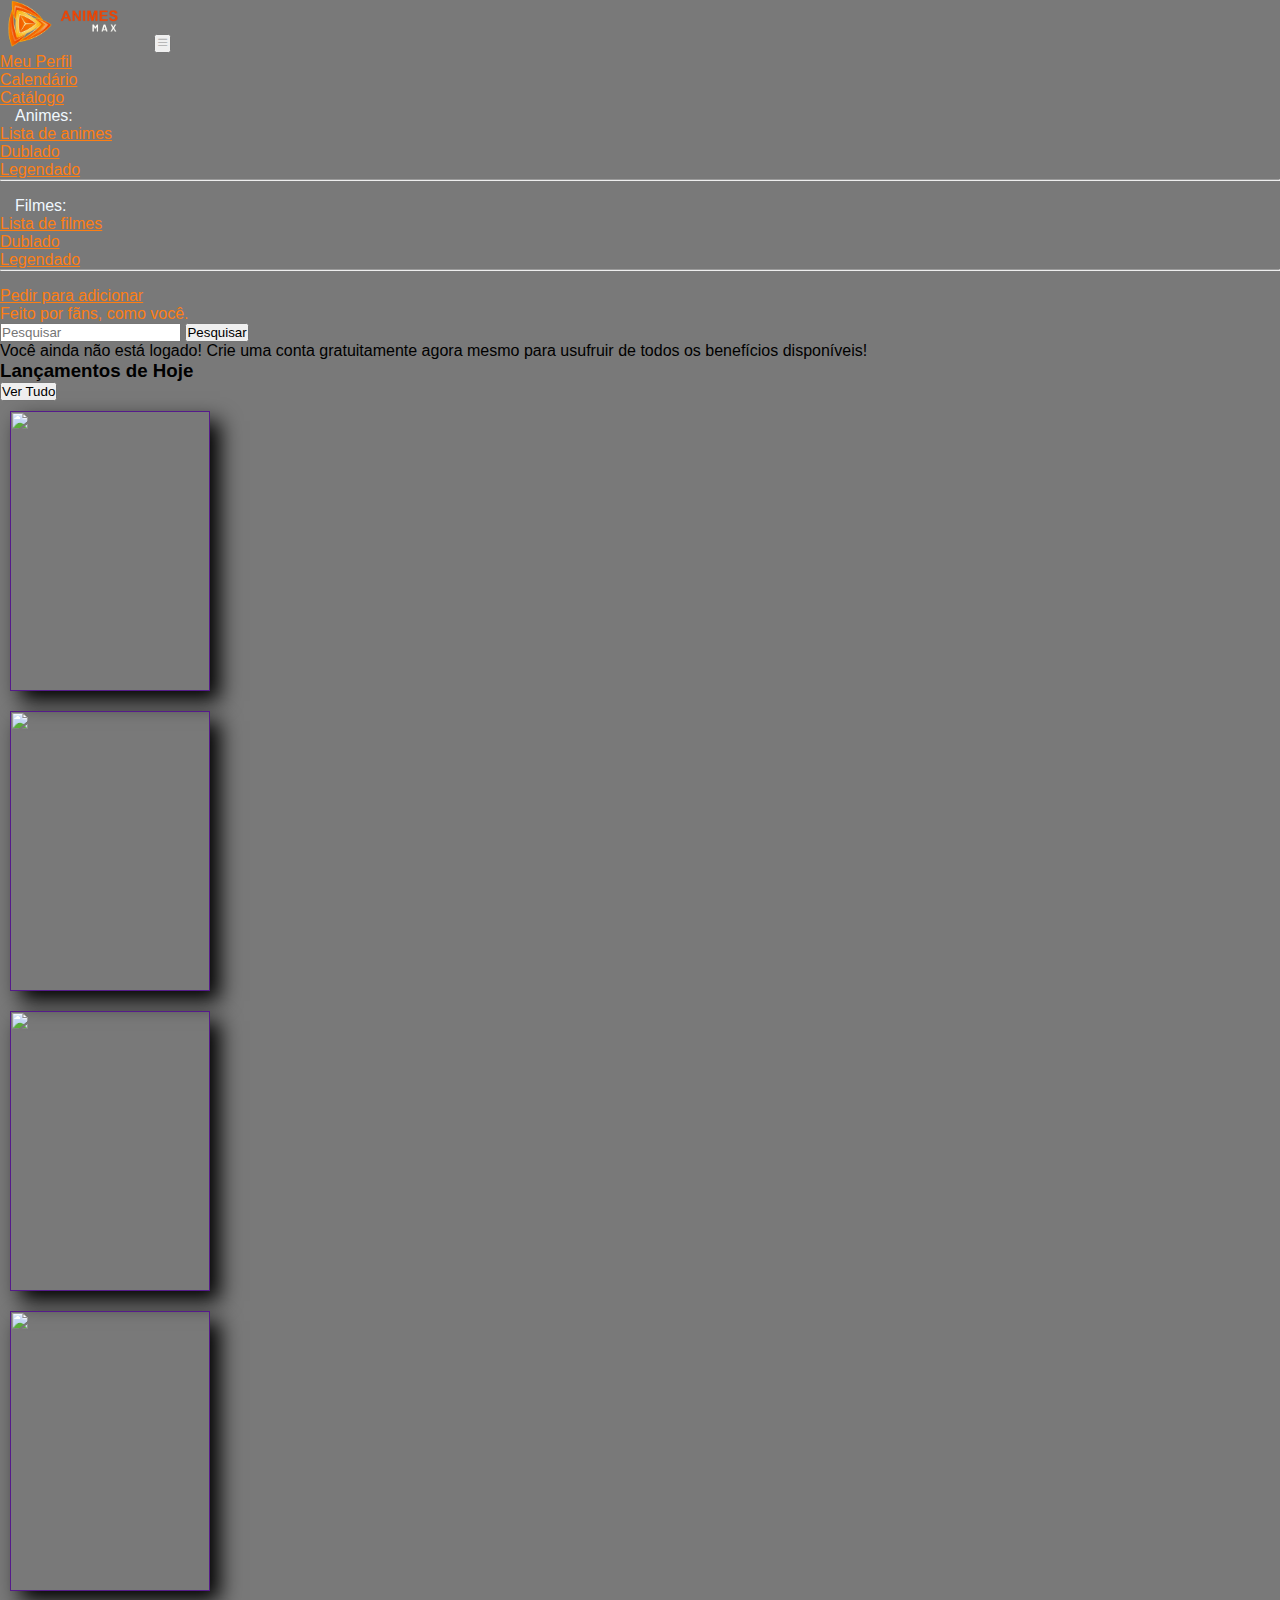
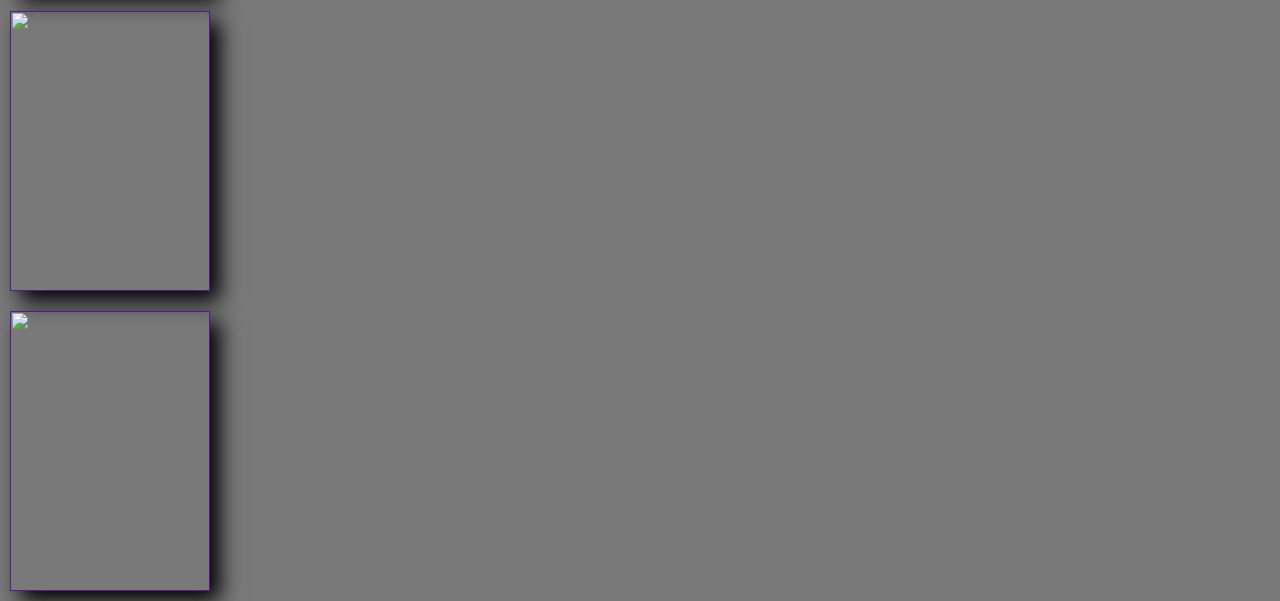
==== index.html @ 92d19a7f "Testando integração e corrigindo alguns erros ortográficos" ====
<!DOCTYPE html>
<html lang="pt-br">
  <head>
    <!-- Required meta tags -->
    <meta charset="utf-8" />
    <meta
      name="viewport"
      content="width=device-width, initial-scale=1, shrink-to-fit=no"
    />
    <!-- Bootstrap CSS -->
    <link
      href="https://cdn.jsdelivr.net/npm/bootstrap@5.1.3/dist/css/bootstrap.min.css"
      rel="stylesheet"
      integrity="sha384-1BmE4kWBq78iYhFldvKuhfTAU6auU8tT94WrHftjDbrCEXSU1oBoqyl2QvZ6jIW3"
      crossorigin="anonymous"
    />
    <!-- Bootstrap ICONS -->
    <link
      rel="stylesheet"
      href="https://cdn.jsdelivr.net/npm/bootstrap-icons@1.11.3/font/bootstrap-icons.min.css"
    />

    <!-- STYLE CSS -->
    <link rel="stylesheet" href="css/style.css" />
    <title>AnimesMax</title>
  </head>
  <body>
    <!-- START HEADER -->
    <header>
      <!-- START NAV -->
      <nav class="navbar navbar-expand-lg bg-body-tertiary bg-dark">
        <div class="container-fluid">
          <a class="navbar-brand" href="index.html"
            ><img style="width: 150px" src="img/logo.png" alt=""
          /></a>
          <button
            class="navbar-toggler"
            type="button"
            data-bs-toggle="collapse"
            data-bs-target="#navbarSupportedContent"
            aria-controls="navbarSupportedContent"
            aria-expanded="false"
            aria-label="Toggle navigation"
          >
            <span class="navbar-toggler-icon">
              <div class="icon"><i class="bi bi-list"></i></div
            ></span>
          </button>
          <div class="collapse navbar-collapse" id="navbarSupportedContent">
            <ul class="navbar-nav me-auto mb-2 mb-lg-0">
              <li class="nav-item">
                <a class="nav-link" aria-current="page" href="#">Meu Perfil</a>
              </li>
              <li class="nav-item">
                <a class="nav-link" href="#">Calendário</a>
              </li>
              <li class="nav-item dropdown">
                <a
                  class="nav-link dropdown-toggle"
                  href="#"
                  role="button"
                  data-bs-toggle="dropdown"
                  aria-expanded="false"
                >
                  Catálogo
                </a>
                <ul class="dropdown-menu bg-dark">
                  <p class="dropdowtxt">Animes:</p>
                  <li><a class="dropdown-item" href="#">Lista de animes</a></li>
                  <li><a class="dropdown-item" href="#">Dublado</a></li>
                  <li><a class="dropdown-item" href="#">Legendado</a></li>
                  <li><hr class="dropdown-divider" /></li>
                  <p class="dropdowtxt">Filmes:</p>
                  <li><a class="dropdown-item" href="#">Lista de filmes</a></li>
                  <li><a class="dropdown-item" href="#">Dublado</a></li>
                  <li><a class="dropdown-item" href="#">Legendado</a></li>
                  <li><hr class="dropdown-divider" /></li>
                  <li>
                    <a class="dropdown-item" href="#">Pedir para adicionar</a>
                  </li>
                </ul>
              </li>
              <li class="nav-item">
                <a class="nav-link disabled" aria-disabled="true"
                  >Feito por fãns, como você.</a
                >
              </li>
            </ul>
            <form class="d-flex" role="search">
              <input
                class="form-control me-2"
                type="search"
                placeholder="Pesquisar"
                aria-label="Search"
              />
              <button class="btn btn-outline-danger" type="submit">
                Pesquisar
              </button>
            </form>
          </div>
        </div>
      </nav>
      <!-- END NAV -->
    </header>
    <!-- END HEADER -->
    <!-- ALERT OR AD AREA -->
    <div class="alert alert-danger" role="alert">
      Você ainda não está logado! Crie uma conta gratuitamente agora mesmo para
      usufruir de todos os benefícios disponíveis!
    </div>
    <!-- START CONTAINER -->
    <div class="container">
      <h3>Lançamentos de Hoje</h3>

      <button type="button" class="btn btn-warning">Ver Tudo</button>

      <!-- START LANÇAMENTOS DE HOJE -->
      <div class="row">
        <!-- ANIME 1 -->
        <div class="col">
          <a href="">
            <img class="imagem" src="img/Solo_Leveling.jpg" alt="" />
          </a>
        </div>
        <!-- ANIME 2 -->
        <div class="col">
          <a href="">
            <img class="imagem" src="img/Solo_Leveling.jpg" alt="" />
          </a>
        </div>
        <!-- ANIME 3 -->
        <div class="col">
          <a href="">
            <img class="imagem" src="img/Solo_Leveling.jpg" alt="" />
          </a>
        </div>
        <!-- ANIME 4 -->
        <div class="col">
          <a href="">
            <img class="imagem" src="img/Solo_Leveling.jpg" alt="" />
          </a>
        </div>
        <!-- ANIME 5 -->
        <div class="col">
          <a href="">
            <img class="imagem" src="img/Solo_Leveling.jpg" alt="" />
          </a>
        </div>
        <!-- ANIME 6 -->
        <div class="col">
          <a href="">
            <img class="imagem" src="img/Solo_Leveling.jpg" alt="" />
          </a>
        </div>
      </div>
      <!-- END LANÇAMENTOS DE HOJE -->
    </div>
    <!-- END CONTAINER -->
    <!-------- BOOTSTRAP JS --------->
    <script
      src="https://cdn.jsdelivr.net/npm/bootstrap@5.1.3/dist/js/bootstrap.bundle.min.js"
      integrity="sha384-ka7Sk0Gln4gmtz2MlQnikT1wXgYsOg+OMhuP+IlRH9sENBO0LRn5q+8nbTov4+1p"
      crossorigin="anonymous"
    ></script>
    <footer></footer>
  </body>
</html>
---- css/style.css ----
/* GENERAL STYLE */

* {
    padding: 0;
    margin: 0;
  }
  
  /* BODY STYLES */
  body {
    font-family: "Poppins", sans-serif;
    background-color: rgb(121, 121, 121);
  }
  
  /* NAVBAR */
  #logo {
    margin-left: 50px;
    padding: 0px;
  }
  
  #logo h1 {
    float: left;
  }
  
  #logo a {
    border: 1px solid red;
    display: block;
    width: 150px;
    height: 150px;
  }
  
  .dropdown-item {
    color: #fd7e14;
  }
  
  .dropdowtxt{
  
      margin-left: 15px;
      color: aliceblue;
  }
  
  .nav-link {
    color: #fd7e14;
  }
  .nav-link:hover {
      color: #9b4d0d;
    }
  
  .itemcolor {
    color: #fd7e14;
  }
  
  .navbar i {
    color: rgb(173, 173, 173);
  }
  
  .navbar-brand {
    color: rgb(173, 173, 173);
  }
  
  /* IMAGES STYLE */
  .imagem {
    width: 200px;
    height: 280px;
    box-shadow: 10px 10px 20px rgb(0, 0, 0);
    margin: 10px;
  }
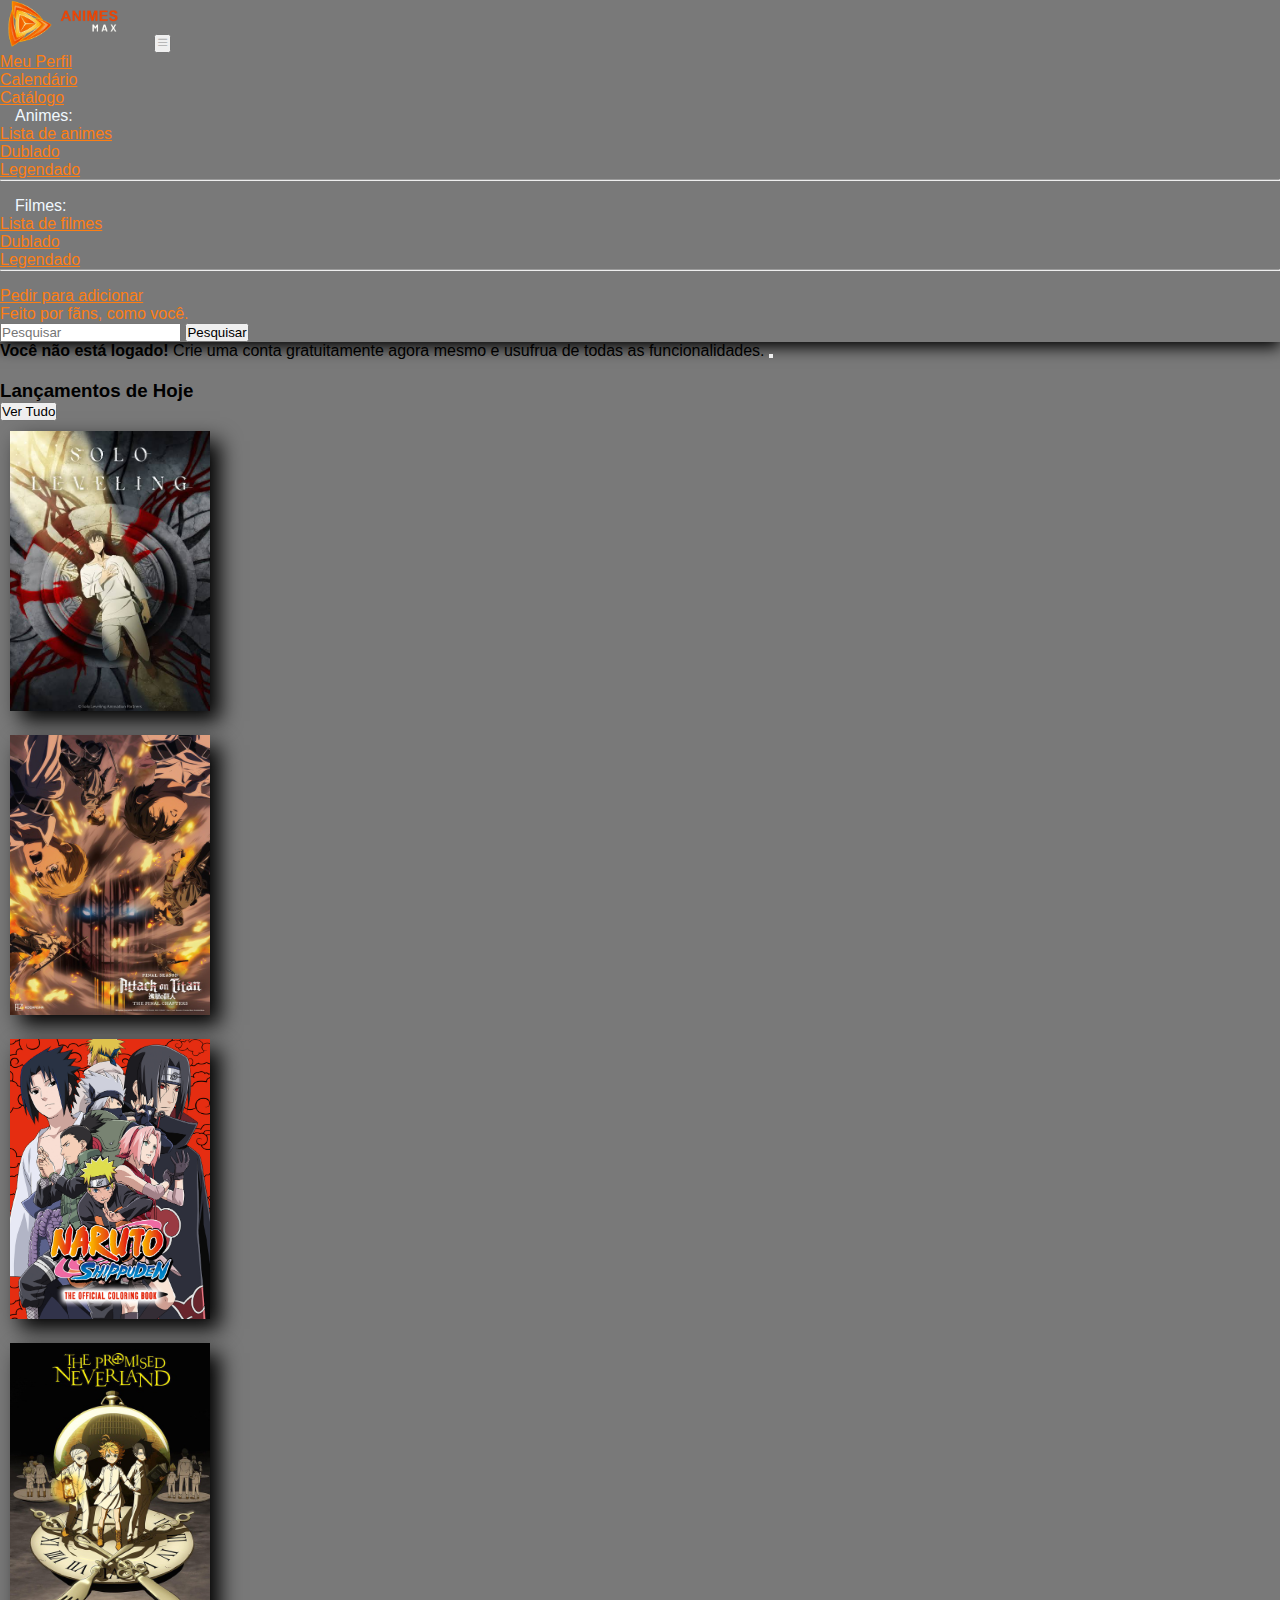
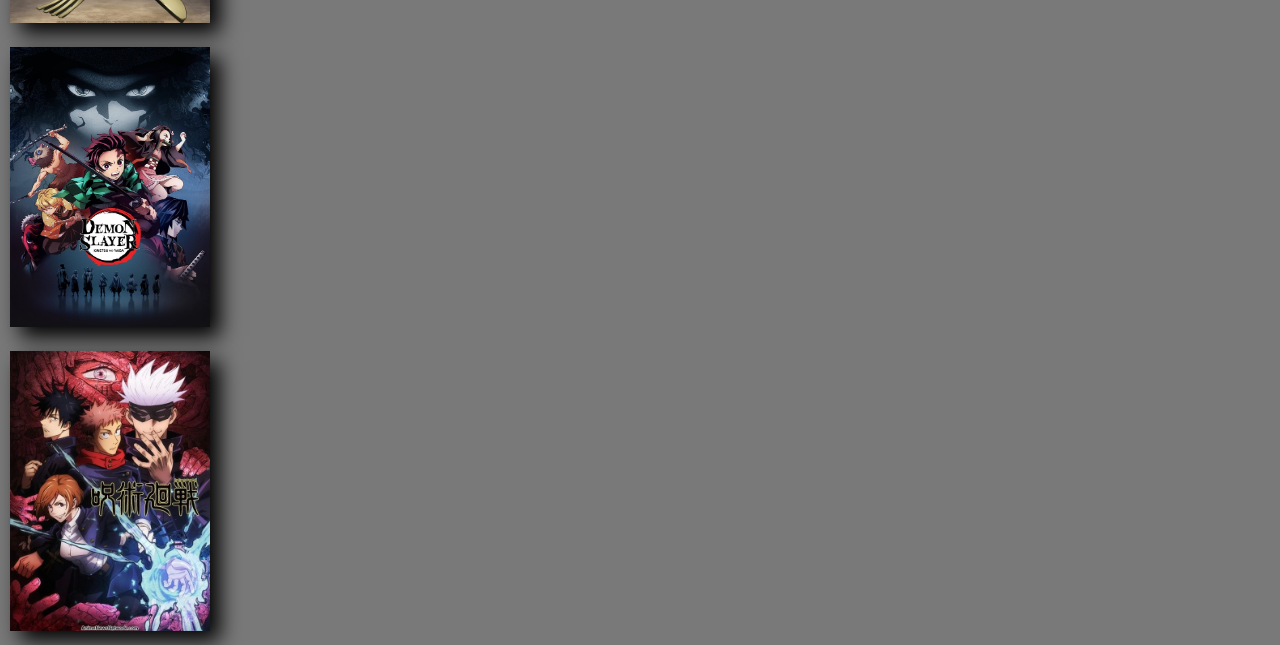
==== commit 97f787be: "adicionado imagens a tela principal e melhorado aviso para logar" ====
--- a/index.html
+++ b/index.html
@@ -104,9 +104,9 @@
     </header>
     <!-- END HEADER -->
     <!-- ALERT OR AD AREA -->
-    <div class="alert alert-danger" role="alert">
-      Você ainda não está logado! Crie uma conta gratuitamente agora mesmo para
-      usufruir de todos os benefícios disponíveis!
+    <div class="alert alert-danger alert-dismissible fade show" role="alert">
+      <strong>Você não está logado!</strong> Crie uma conta gratuitamente agora mesmo e usufrua de todas as funcionalidades.
+      <button type="button" class="btn-close" data-bs-dismiss="alert" aria-label="Close"></button>
     </div>
     <!-- START CONTAINER -->
     <div class="container">
@@ -118,38 +118,37 @@
       <div class="row">
         <!-- ANIME 1 -->
         <div class="col">
-          <a href="">
-            <img class="imagem" src="img/Solo_Leveling.jpg" alt="" />
+            <img class="imagem" src="img/solo_leveling.jpeg" alt="" />
           </a>
         </div>
         <!-- ANIME 2 -->
         <div class="col">
           <a href="">
-            <img class="imagem" src="img/Solo_Leveling.jpg" alt="" />
+            <img class="imagem" src="img/shingeki_s4.jpe" alt="" />
           </a>
         </div>
         <!-- ANIME 3 -->
         <div class="col">
           <a href="">
-            <img class="imagem" src="img/Solo_Leveling.jpg" alt="" />
+            <img class="imagem" src="img/shippuden.jpg" alt="" />
           </a>
         </div>
         <!-- ANIME 4 -->
         <div class="col">
           <a href="">
-            <img class="imagem" src="img/Solo_Leveling.jpg" alt="" />
+            <img class="imagem" src="img/yakusoku.jpe" alt="" />
           </a>
         </div>
         <!-- ANIME 5 -->
         <div class="col">
           <a href="">
-            <img class="imagem" src="img/Solo_Leveling.jpg" alt="" />
+            <img class="imagem" src="img/kimetsu.jpeg" alt="" />
           </a>
         </div>
         <!-- ANIME 6 -->
         <div class="col">
           <a href="">
-            <img class="imagem" src="img/Solo_Leveling.jpg" alt="" />
+            <img class="imagem" src="img/jujutso.jpg" alt="" />
           </a>
         </div>
       </div>
--- a/css/style.css
+++ b/css/style.css
@@ -1,67 +1,75 @@
 /* GENERAL STYLE */
 
 * {
-    padding: 0;
-    margin: 0;
-  }
-  
-  /* BODY STYLES */
-  body {
-    font-family: "Poppins", sans-serif;
-    background-color: rgb(121, 121, 121);
-  }
-  
-  /* NAVBAR */
-  #logo {
-    margin-left: 50px;
-    padding: 0px;
-  }
-  
-  #logo h1 {
-    float: left;
-  }
-  
-  #logo a {
-    border: 1px solid red;
-    display: block;
-    width: 150px;
-    height: 150px;
-  }
-  
-  .dropdown-item {
-    color: #fd7e14;
-  }
-  
-  .dropdowtxt{
-  
-      margin-left: 15px;
-      color: aliceblue;
-  }
-  
-  .nav-link {
-    color: #fd7e14;
-  }
-  .nav-link:hover {
-      color: #9b4d0d;
-    }
-  
-  .itemcolor {
-    color: #fd7e14;
-  }
-  
-  .navbar i {
-    color: rgb(173, 173, 173);
-  }
-  
-  .navbar-brand {
-    color: rgb(173, 173, 173);
-  }
-  
-  /* IMAGES STYLE */
-  .imagem {
-    width: 200px;
-    height: 280px;
-    box-shadow: 10px 10px 20px rgb(0, 0, 0);
-    margin: 10px;
-  }
-  +  padding: 0;
+  margin: 0;
+}
+
+/* BODY STYLES */
+body {
+  font-family: "Poppins", sans-serif;
+  background-color: rgb(121, 121, 121);
+}
+
+/* NAVBAR */
+#logo {
+  margin-left: 50px;
+  padding: 0px;
+}
+
+#logo h1 {
+  float: left;
+}
+
+#logo a {
+  border: 1px solid red;
+  display: block;
+  width: 150px;
+  height: 150px;
+}
+
+.dropdown-item {
+  color: #fd7e14;
+}
+
+.dropdowtxt {
+  margin-left: 15px;
+  color: aliceblue;
+}
+
+.navbar {
+  box-shadow: 0px 5px 15px #000;
+}
+
+.nav-link {
+  color: #fd7e14;
+}
+.nav-link:hover {
+  color: #9b4d0d;
+}
+
+.itemcolor {
+  color: #fd7e14;
+}
+
+.navbar i {
+  color: rgb(173, 173, 173);
+}
+
+.navbar-brand {
+  color: rgb(173, 173, 173);
+}
+
+/* CONTENT STYLE */
+
+.container h3{
+  margin-top: 20px;
+}
+
+/* IMAGES STYLE */
+.imagem {
+  width: 200px;
+  height: 280px;
+  box-shadow: 10px 10px 20px rgb(0, 0, 0);
+  margin: 10px;
+}
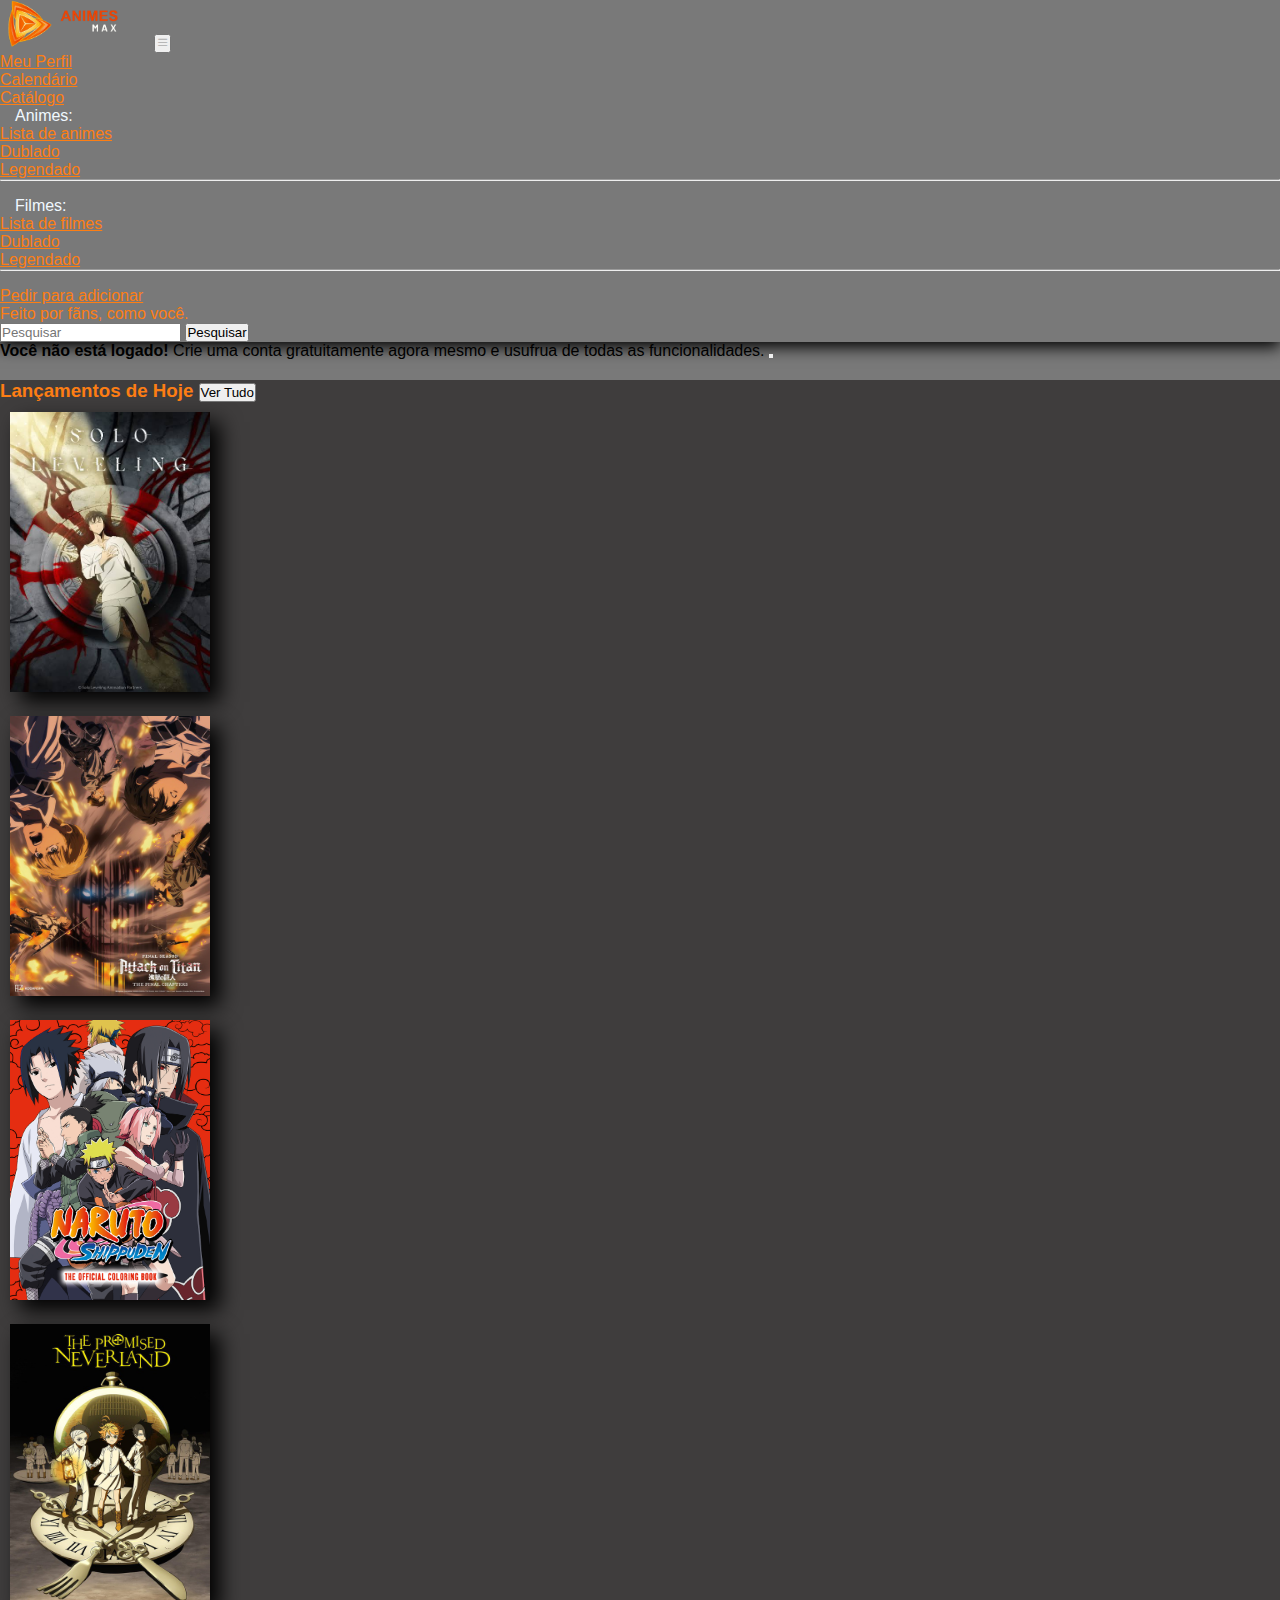
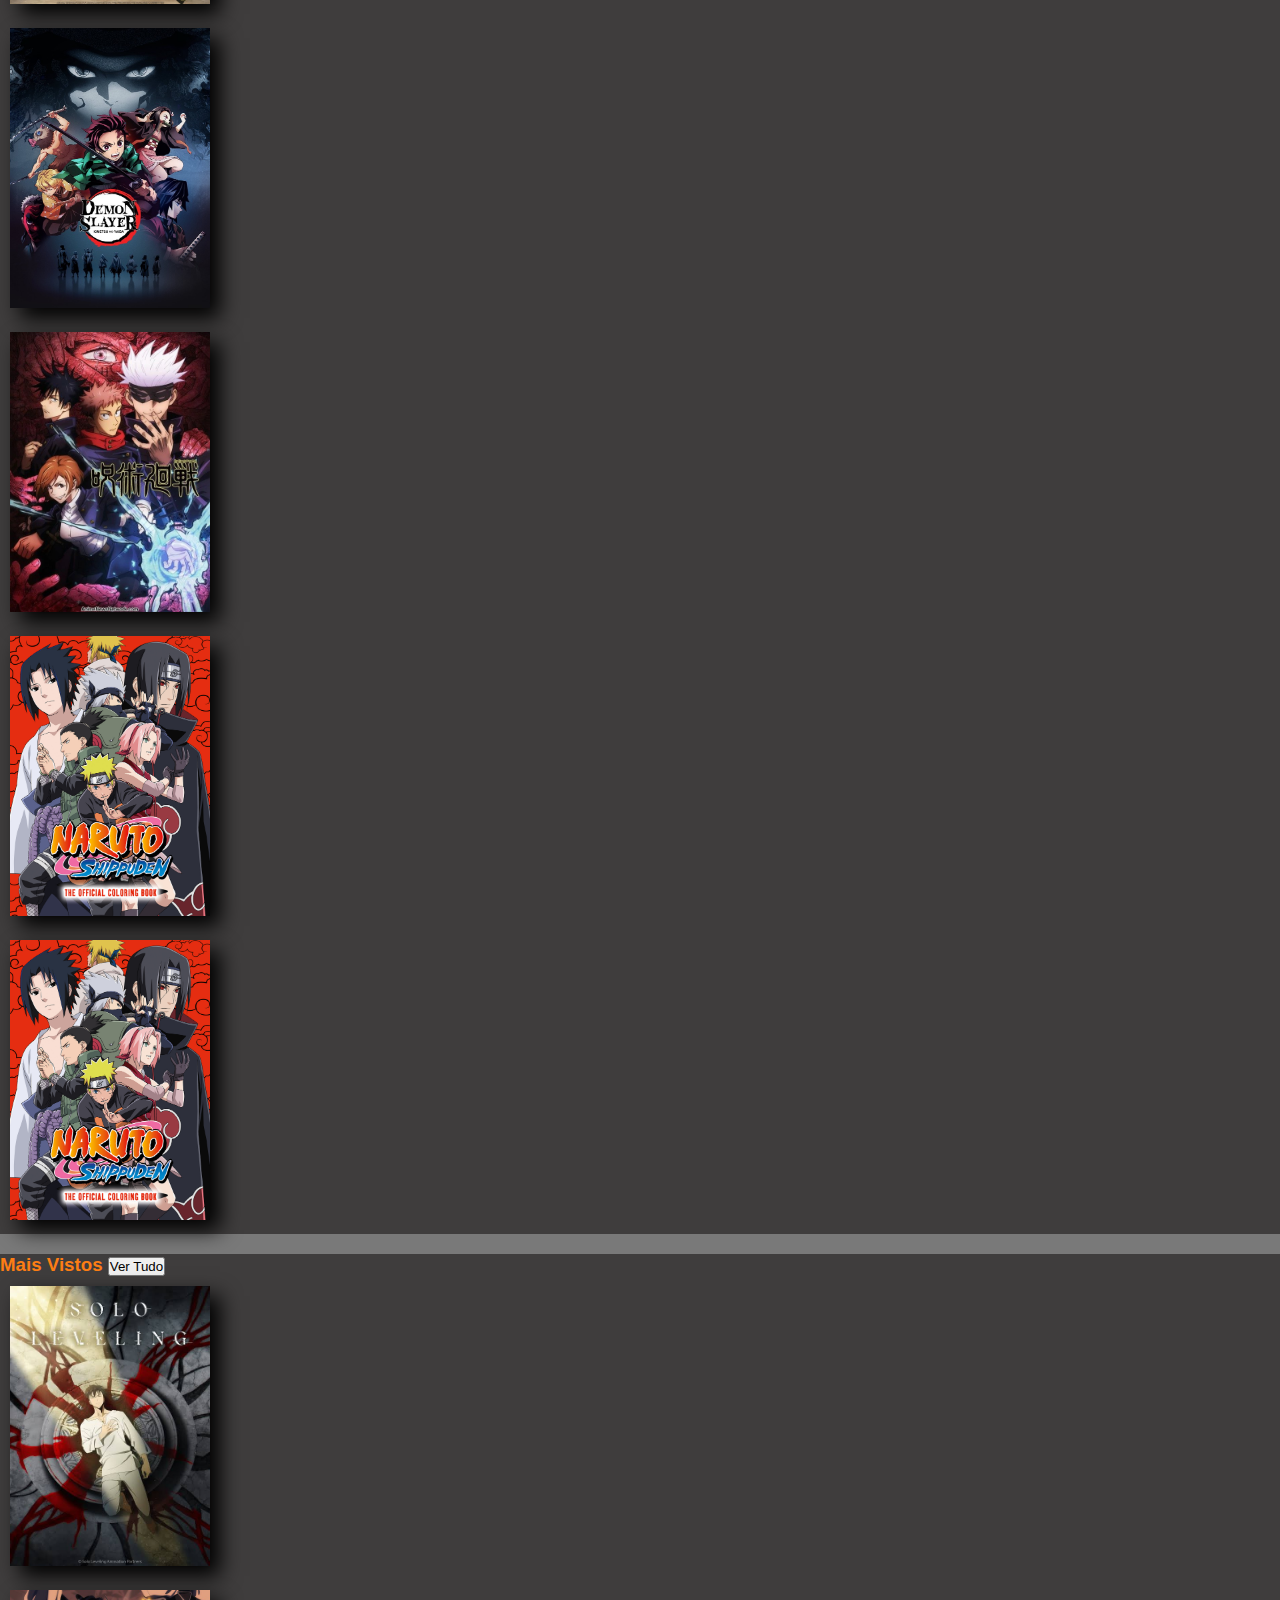
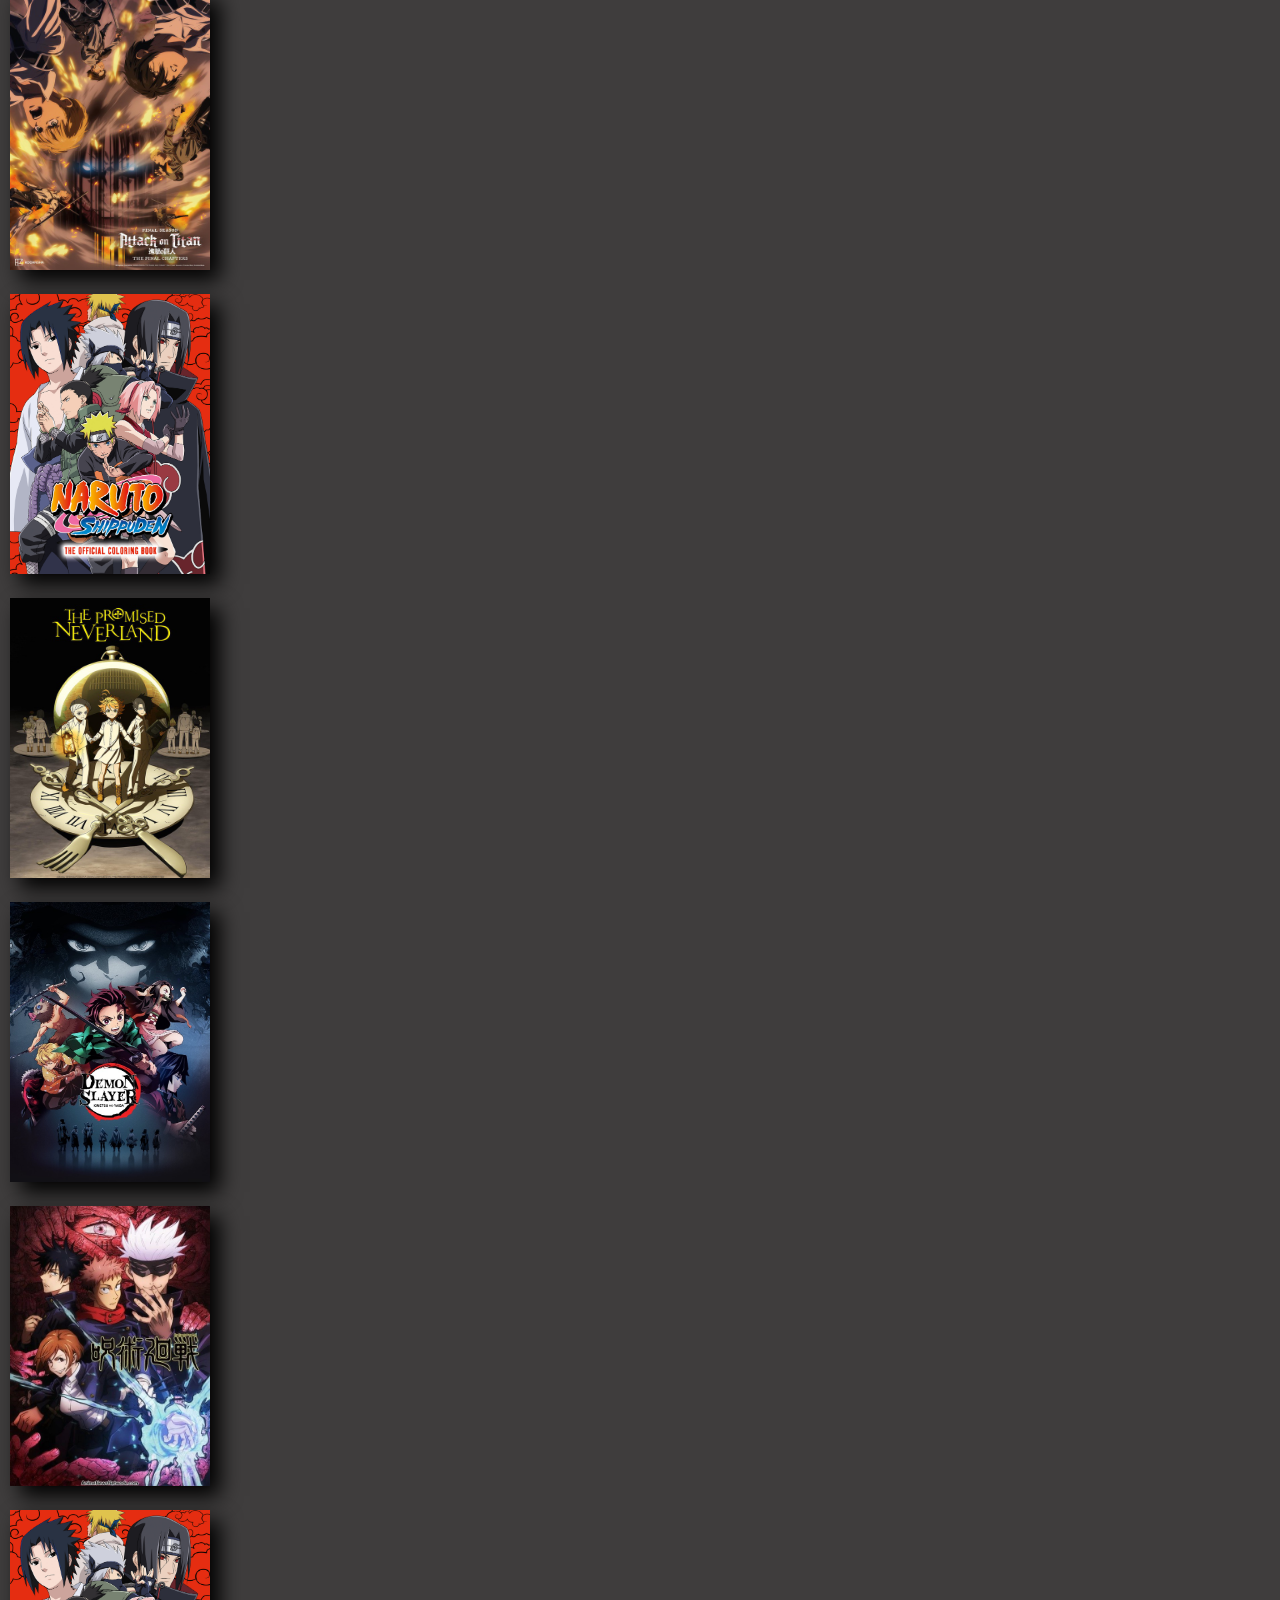
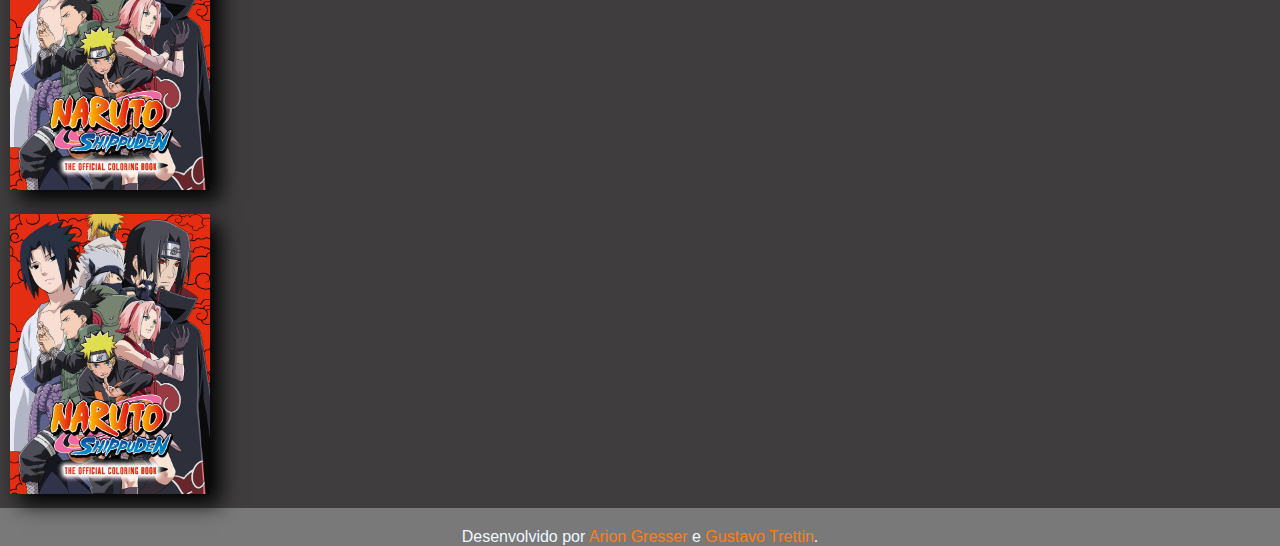
==== commit bb9171a5: "Melhorias, mais vistos e footer" ====
--- a/index.html
+++ b/index.html
@@ -1,124 +1,171 @@
 <!DOCTYPE html>
 <html lang="pt-br">
-  <head>
-    <!-- Required meta tags -->
-    <meta charset="utf-8" />
-    <meta
-      name="viewport"
-      content="width=device-width, initial-scale=1, shrink-to-fit=no"
-    />
-    <!-- Bootstrap CSS -->
-    <link
-      href="https://cdn.jsdelivr.net/npm/bootstrap@5.1.3/dist/css/bootstrap.min.css"
-      rel="stylesheet"
-      integrity="sha384-1BmE4kWBq78iYhFldvKuhfTAU6auU8tT94WrHftjDbrCEXSU1oBoqyl2QvZ6jIW3"
-      crossorigin="anonymous"
-    />
-    <!-- Bootstrap ICONS -->
-    <link
-      rel="stylesheet"
-      href="https://cdn.jsdelivr.net/npm/bootstrap-icons@1.11.3/font/bootstrap-icons.min.css"
-    />
-
-    <!-- STYLE CSS -->
-    <link rel="stylesheet" href="css/style.css" />
-    <title>AnimesMax</title>
-  </head>
-  <body>
-    <!-- START HEADER -->
-    <header>
-      <!-- START NAV -->
-      <nav class="navbar navbar-expand-lg bg-body-tertiary bg-dark">
-        <div class="container-fluid">
-          <a class="navbar-brand" href="index.html"
-            ><img style="width: 150px" src="img/logo.png" alt=""
-          /></a>
-          <button
-            class="navbar-toggler"
-            type="button"
-            data-bs-toggle="collapse"
-            data-bs-target="#navbarSupportedContent"
-            aria-controls="navbarSupportedContent"
-            aria-expanded="false"
-            aria-label="Toggle navigation"
-          >
-            <span class="navbar-toggler-icon">
-              <div class="icon"><i class="bi bi-list"></i></div
-            ></span>
-          </button>
-          <div class="collapse navbar-collapse" id="navbarSupportedContent">
-            <ul class="navbar-nav me-auto mb-2 mb-lg-0">
-              <li class="nav-item">
-                <a class="nav-link" aria-current="page" href="#">Meu Perfil</a>
-              </li>
-              <li class="nav-item">
-                <a class="nav-link" href="#">Calendário</a>
-              </li>
-              <li class="nav-item dropdown">
-                <a
-                  class="nav-link dropdown-toggle"
-                  href="#"
-                  role="button"
-                  data-bs-toggle="dropdown"
-                  aria-expanded="false"
-                >
-                  Catálogo
-                </a>
-                <ul class="dropdown-menu bg-dark">
-                  <p class="dropdowtxt">Animes:</p>
-                  <li><a class="dropdown-item" href="#">Lista de animes</a></li>
-                  <li><a class="dropdown-item" href="#">Dublado</a></li>
-                  <li><a class="dropdown-item" href="#">Legendado</a></li>
-                  <li><hr class="dropdown-divider" /></li>
-                  <p class="dropdowtxt">Filmes:</p>
-                  <li><a class="dropdown-item" href="#">Lista de filmes</a></li>
-                  <li><a class="dropdown-item" href="#">Dublado</a></li>
-                  <li><a class="dropdown-item" href="#">Legendado</a></li>
-                  <li><hr class="dropdown-divider" /></li>
-                  <li>
-                    <a class="dropdown-item" href="#">Pedir para adicionar</a>
-                  </li>
-                </ul>
-              </li>
-              <li class="nav-item">
-                <a class="nav-link disabled" aria-disabled="true"
-                  >Feito por fãns, como você.</a
-                >
-              </li>
-            </ul>
-            <form class="d-flex" role="search">
-              <input
-                class="form-control me-2"
-                type="search"
-                placeholder="Pesquisar"
-                aria-label="Search"
-              />
-              <button class="btn btn-outline-danger" type="submit">
-                Pesquisar
-              </button>
-            </form>
-          </div>
-        </div>
-      </nav>
-      <!-- END NAV -->
-    </header>
-    <!-- END HEADER -->
-    <!-- ALERT OR AD AREA -->
-    <div class="alert alert-danger alert-dismissible fade show" role="alert">
-      <strong>Você não está logado!</strong> Crie uma conta gratuitamente agora mesmo e usufrua de todas as funcionalidades.
-      <button type="button" class="btn-close" data-bs-dismiss="alert" aria-label="Close"></button>
+
+<head>
+  <!-- Required meta tags -->
+  <meta charset="utf-8" />
+  <meta name="viewport" content="width=device-width, initial-scale=1, shrink-to-fit=no" />
+  <!-- Bootstrap CSS -->
+  <link href="https://cdn.jsdelivr.net/npm/bootstrap@5.1.3/dist/css/bootstrap.min.css" rel="stylesheet"
+    integrity="sha384-1BmE4kWBq78iYhFldvKuhfTAU6auU8tT94WrHftjDbrCEXSU1oBoqyl2QvZ6jIW3" crossorigin="anonymous" />
+  <!-- Bootstrap ICONS -->
+  <link rel="stylesheet" href="https://cdn.jsdelivr.net/npm/bootstrap-icons@1.11.3/font/bootstrap-icons.min.css" />
+
+  <!-- STYLE CSS -->
+  <link rel="stylesheet" href="css/style.css" />
+  <title>AnimesMax</title>
+</head>
+
+<body>
+  <!-- START HEADER -->
+  <header>
+    <!-- START NAV -->
+    <nav class="navbar navbar-expand-lg bg-body-tertiary bg-dark">
+      <div class="container-fluid">
+        <a class="navbar-brand" href="index.html"><img style="width: 150px" src="img/logo.png" alt="" /></a>
+        <button class="navbar-toggler" type="button" data-bs-toggle="collapse" data-bs-target="#navbarSupportedContent"
+          aria-controls="navbarSupportedContent" aria-expanded="false" aria-label="Toggle navigation">
+          <span class="navbar-toggler-icon">
+            <div class="icon"><i class="bi bi-list"></i></div>
+          </span>
+        </button>
+        <div class="collapse navbar-collapse" id="navbarSupportedContent">
+          <ul class="navbar-nav me-auto mb-2 mb-lg-0">
+            <li class="nav-item">
+              <a class="nav-link" aria-current="page" href="#">Meu Perfil</a>
+            </li>
+            <li class="nav-item">
+              <a class="nav-link" href="#">Calendário</a>
+            </li>
+            <li class="nav-item dropdown">
+              <a class="nav-link dropdown-toggle" href="#" role="button" data-bs-toggle="dropdown"
+                aria-expanded="false">
+                Catálogo
+              </a>
+              <ul class="dropdown-menu bg-dark">
+                <p class="dropdowtxt">Animes:</p>
+                <li><a class="dropdown-item" href="#">Lista de animes</a></li>
+                <li><a class="dropdown-item" href="#">Dublado</a></li>
+                <li><a class="dropdown-item" href="#">Legendado</a></li>
+                <li>
+                  <hr class="dropdown-divider" />
+                </li>
+                <p class="dropdowtxt">Filmes:</p>
+                <li><a class="dropdown-item" href="#">Lista de filmes</a></li>
+                <li><a class="dropdown-item" href="#">Dublado</a></li>
+                <li><a class="dropdown-item" href="#">Legendado</a></li>
+                <li>
+                  <hr class="dropdown-divider" />
+                </li>
+                <li>
+                  <a class="dropdown-item" href="#">Pedir para adicionar</a>
+                </li>
+              </ul>
+            </li>
+            <li class="nav-item">
+              <a class="nav-link disabled" aria-disabled="true">Feito por fãns, como você.</a>
+            </li>
+          </ul>
+          <form class="d-flex" role="search">
+            <input class="form-control me-2" type="search" placeholder="Pesquisar" aria-label="Search" />
+            <button class="btn btn-outline-danger" type="submit">
+              Pesquisar
+            </button>
+          </form>
+        </div>
+      </div>
+    </nav>
+    <!-- END NAV -->
+  </header>
+  <!-- END HEADER -->
+  <!-- ALERT OR AD AREA -->
+  <div class="alert alert-danger alert-dismissible fade show" role="alert">
+    <strong>Você não está logado!</strong> Crie uma conta gratuitamente agora mesmo e usufrua de todas as
+    funcionalidades.
+    <button type="button" class="btn-close" data-bs-dismiss="alert" aria-label="Close"></button>
+  </div>
+  <!-- START CONTAINER -->
+  <div class="container">
+    <div class="lancamentos">
+      <!-- START LANÇAMENTOS DE HOJE -->
+      <div class="row">
+        <div class="col">
+          <h3>Lançamentos de Hoje
+            <button type="button" class="btn btn-dark">Ver Tudo</button>
+          </h3>
+        </div>
+      </div>
+      <div class="row">
+        <!-- ANIME 1 -->
+        <div class="col">
+          <img class="imagem" src="img/solo_leveling.jpeg" alt="" />
+          </a>
+        </div>
+        <!-- ANIME 2 -->
+        <div class="col">
+          <a href="">
+            <img class="imagem" src="img/shingeki_s4.jpe" alt="" />
+          </a>
+        </div>
+        <!-- ANIME 3 -->
+        <div class="col">
+          <a href="">
+            <img class="imagem" src="img/shippuden.jpg" alt="" />
+          </a>
+        </div>
+        <!-- ANIME 4 -->
+        <div class="col">
+          <a href="">
+            <img class="imagem" src="img/yakusoku.jpe" alt="" />
+          </a>
+        </div>
+        <!-- ANIME 5 -->
+        <div class="col">
+          <a href="">
+            <img class="imagem" src="img/kimetsu.jpeg" alt="" />
+          </a>
+        </div>
+        <!-- ANIME 6 -->
+        <div class="col">
+          <a href="">
+            <img class="imagem" src="img/jujutso.jpg" alt="" />
+          </a>
+        </div>
+        <!-- ANIME 7 -->
+        <div class="col">
+          <a href="">
+            <img class="imagem" src="img/shippuden.jpg" alt="" />
+          </a>
+        </div>
+        <!-- ANIME 8 -->
+        <div class="col">
+          <a href="">
+            <img class="imagem" src="img/shippuden.jpg" alt="" />
+          </a>
+        </div>
+      </div>
     </div>
-    <!-- START CONTAINER -->
-    <div class="container">
-      <h3>Lançamentos de Hoje</h3>
-
-      <button type="button" class="btn btn-warning">Ver Tudo</button>
-
+    <!-- END LANÇAMENTOS DE HOJE -->
+    
+    
+  </div>
+  
+  <!-- END CONTAINER -->
+  <!-- START CONTAINER 2 -->
+  <div class="container">
+    <div class="lancamentos">
       <!-- START LANÇAMENTOS DE HOJE -->
       <div class="row">
+        <div class="col">
+          <h3>Mais Vistos
+            <button type="button" class="btn btn-dark">Ver Tudo</button>
+          </h3>
+        </div>
+      </div>
+      <div class="row">
         <!-- ANIME 1 -->
         <div class="col">
-            <img class="imagem" src="img/solo_leveling.jpeg" alt="" />
+          <img class="imagem" src="img/solo_leveling.jpeg" alt="" />
           </a>
         </div>
         <!-- ANIME 2 -->
@@ -151,16 +198,39 @@
             <img class="imagem" src="img/jujutso.jpg" alt="" />
           </a>
         </div>
-      </div>
-      <!-- END LANÇAMENTOS DE HOJE -->
+        <!-- ANIME 7 -->
+        <div class="col">
+          <a href="">
+            <img class="imagem" src="img/shippuden.jpg" alt="" />
+          </a>
+        </div>
+        <!-- ANIME 8 -->
+        <div class="col">
+          <a href="">
+            <img class="imagem" src="img/shippuden.jpg" alt="" />
+          </a>
+        </div>
+      </div>
     </div>
-    <!-- END CONTAINER -->
-    <!-------- BOOTSTRAP JS --------->
-    <script
-      src="https://cdn.jsdelivr.net/npm/bootstrap@5.1.3/dist/js/bootstrap.bundle.min.js"
-      integrity="sha384-ka7Sk0Gln4gmtz2MlQnikT1wXgYsOg+OMhuP+IlRH9sENBO0LRn5q+8nbTov4+1p"
-      crossorigin="anonymous"
-    ></script>
-    <footer></footer>
-  </body>
-</html>
+    <!-- END LANÇAMENTOS DE HOJE -->
+    
+    
+  </div>
+  
+  <!-- END CONTAINER 2 -->
+
+  <footer class="bg-dark">
+    <p>
+      Desenvolvido por <a href="">Arion Gresser</a> e <a href="">Gustavo Trettin</a>.
+    </p>
+  </footer>
+
+
+  <!-------- BOOTSTRAP JS --------->
+  <script src="https://cdn.jsdelivr.net/npm/bootstrap@5.1.3/dist/js/bootstrap.bundle.min.js"
+    integrity="sha384-ka7Sk0Gln4gmtz2MlQnikT1wXgYsOg+OMhuP+IlRH9sENBO0LRn5q+8nbTov4+1p"
+    crossorigin="anonymous"></script>
+  <footer></footer>
+</body>
+
+</html>--- a/css/style.css
+++ b/css/style.css
@@ -62,9 +62,16 @@
 
 /* CONTENT STYLE */
 
+.container {
+  margin-bottom: 20px;
+  background-color: rgb(63, 61, 61);
+}
+
 .container h3{
   margin-top: 20px;
+  color: #fd7e14;
 }
+
 
 /* IMAGES STYLE */
 .imagem {
@@ -73,3 +80,23 @@
   box-shadow: 10px 10px 20px rgb(0, 0, 0);
   margin: 10px;
 }
+
+
+/* FOOTER */
+
+footer{
+  text-align: center;
+}
+
+footer p{
+  color: aliceblue;
+}
+
+footer a{
+  text-decoration: none;
+  color: #fd7e14;
+}
+
+footer a:hover{
+  color: #9b4d0d;
+}
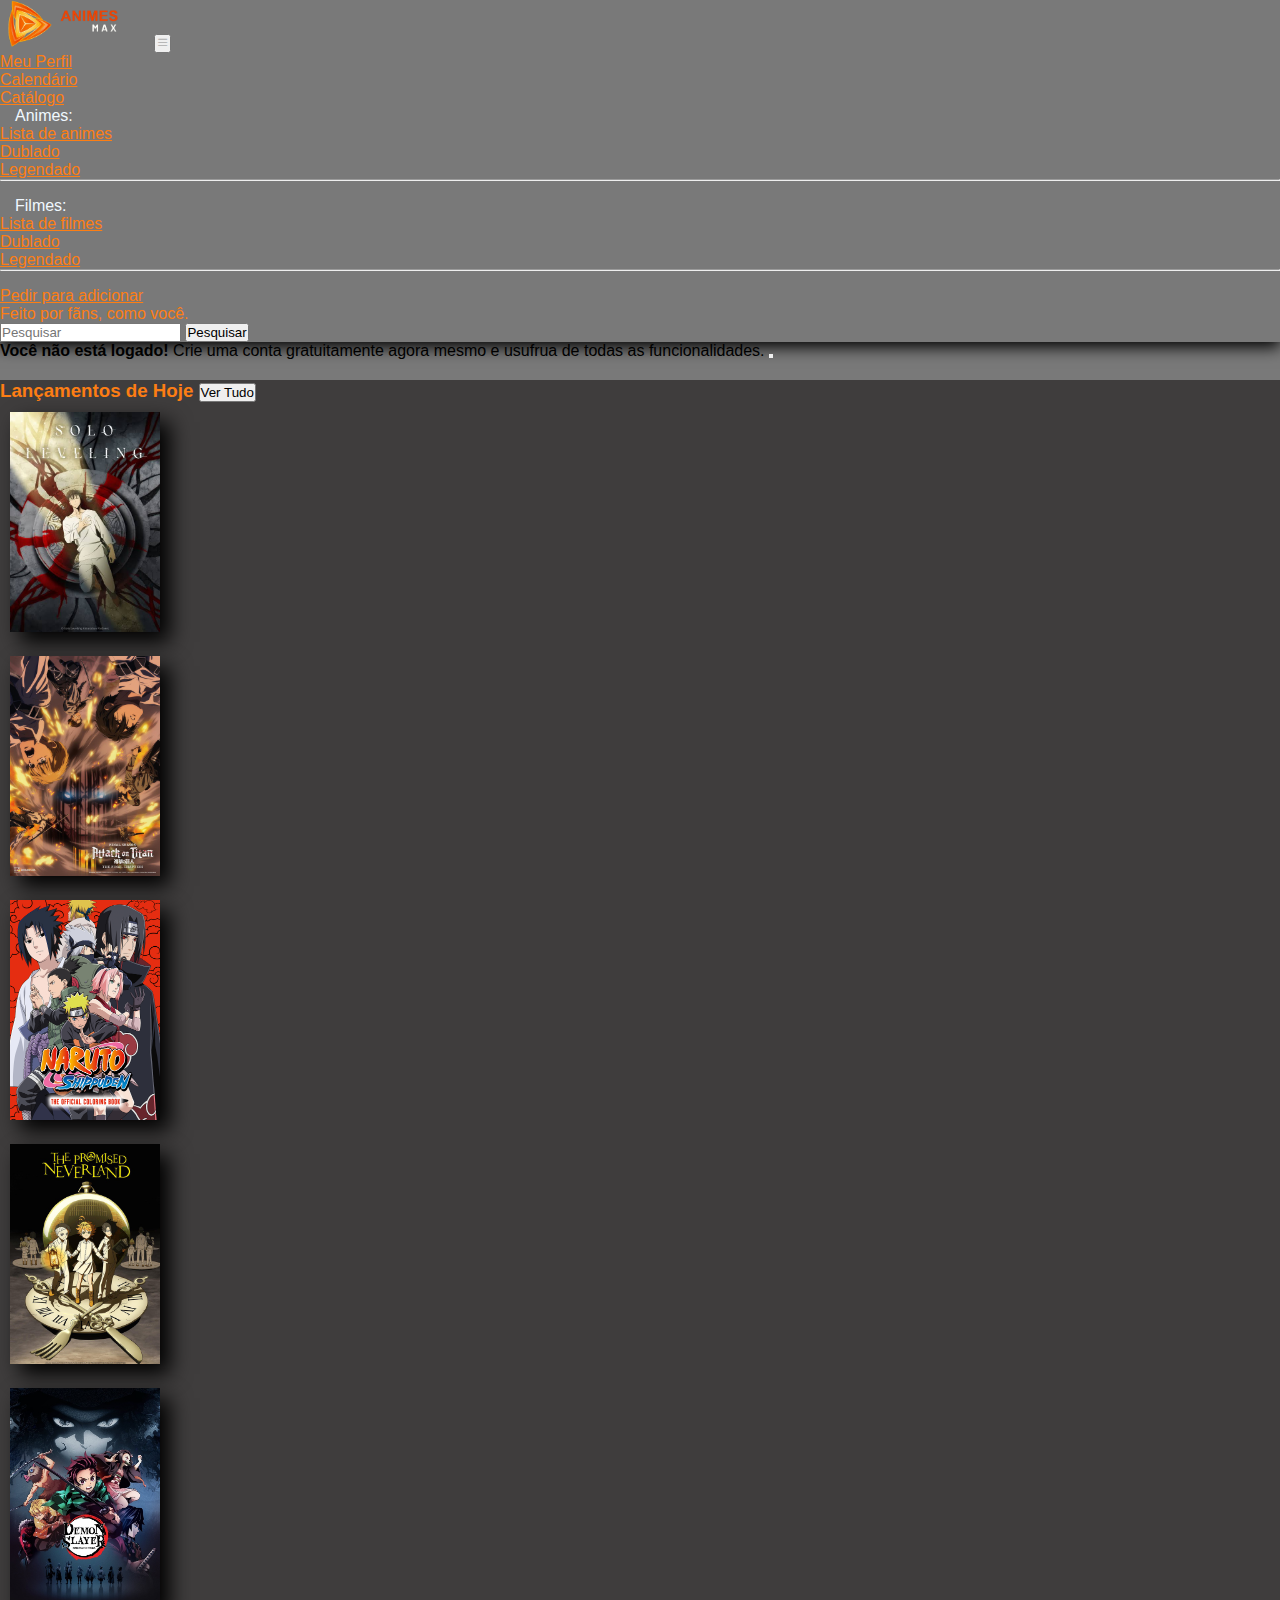
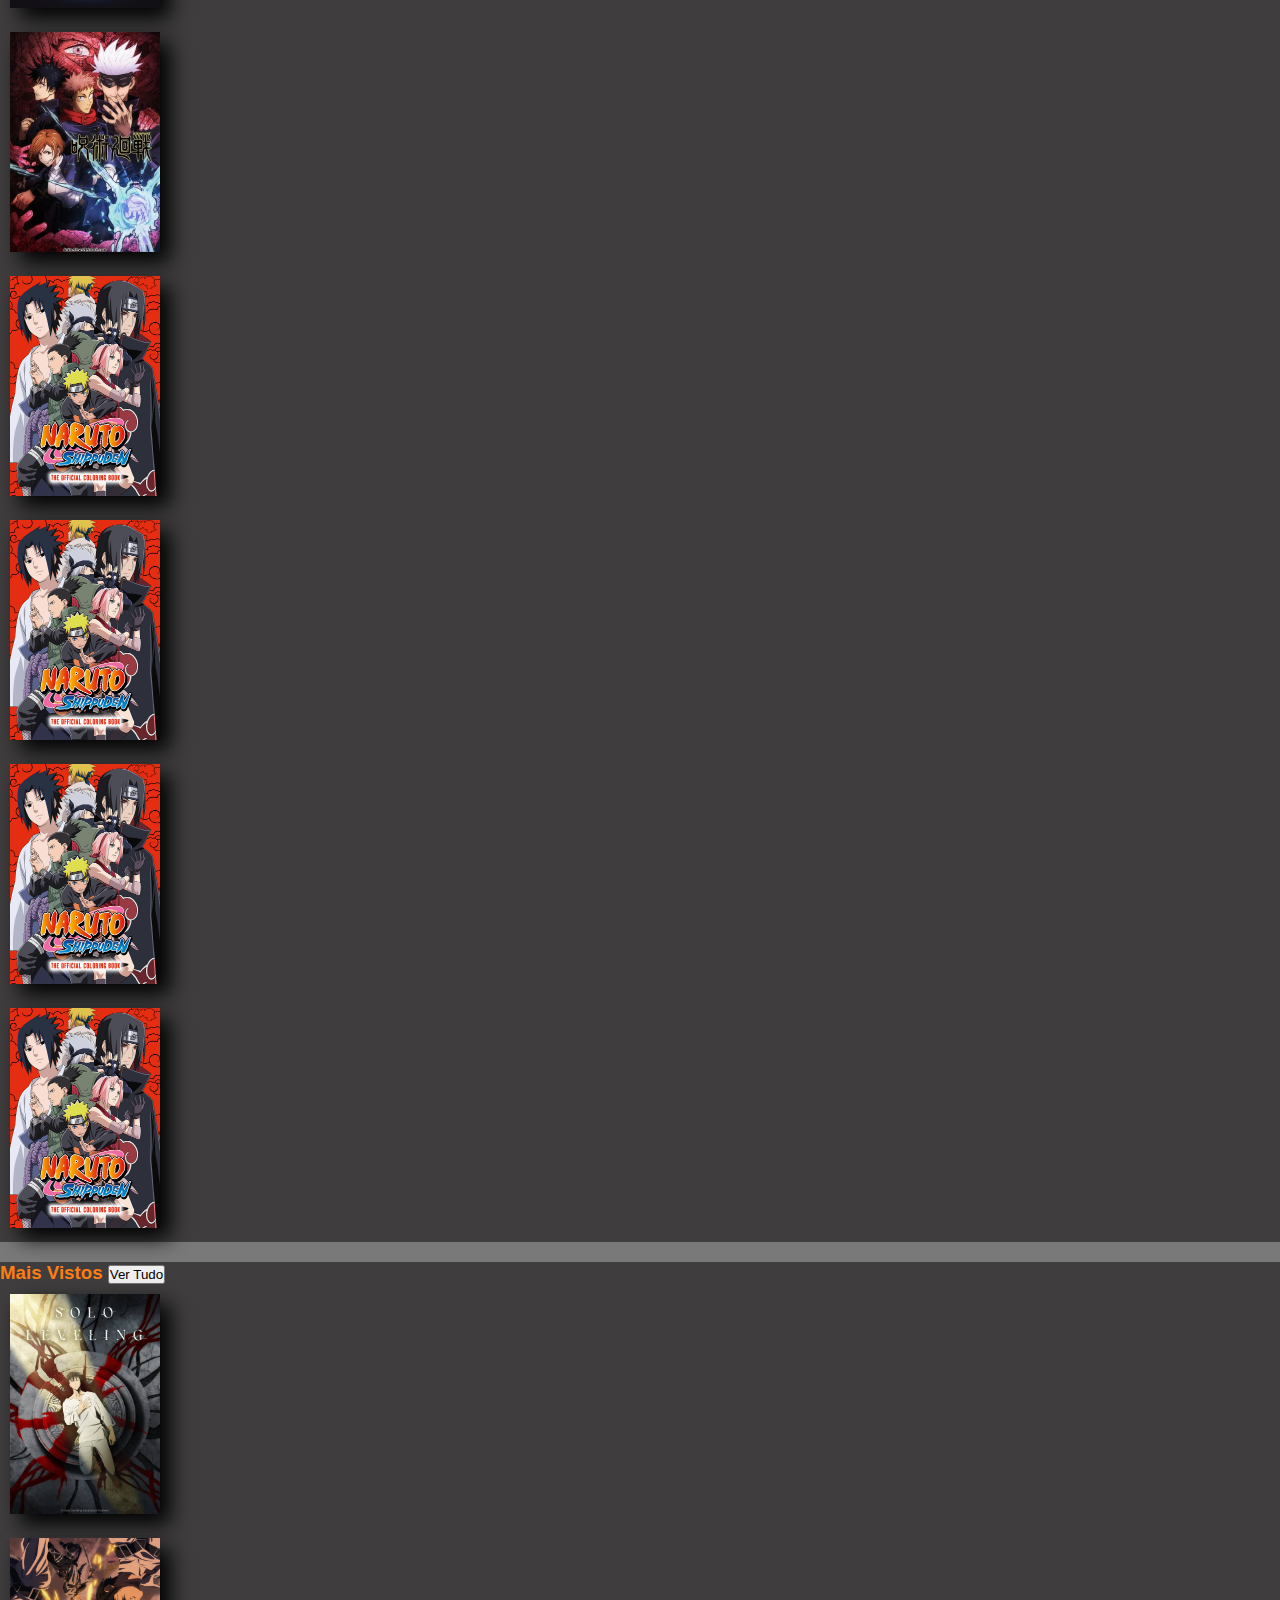
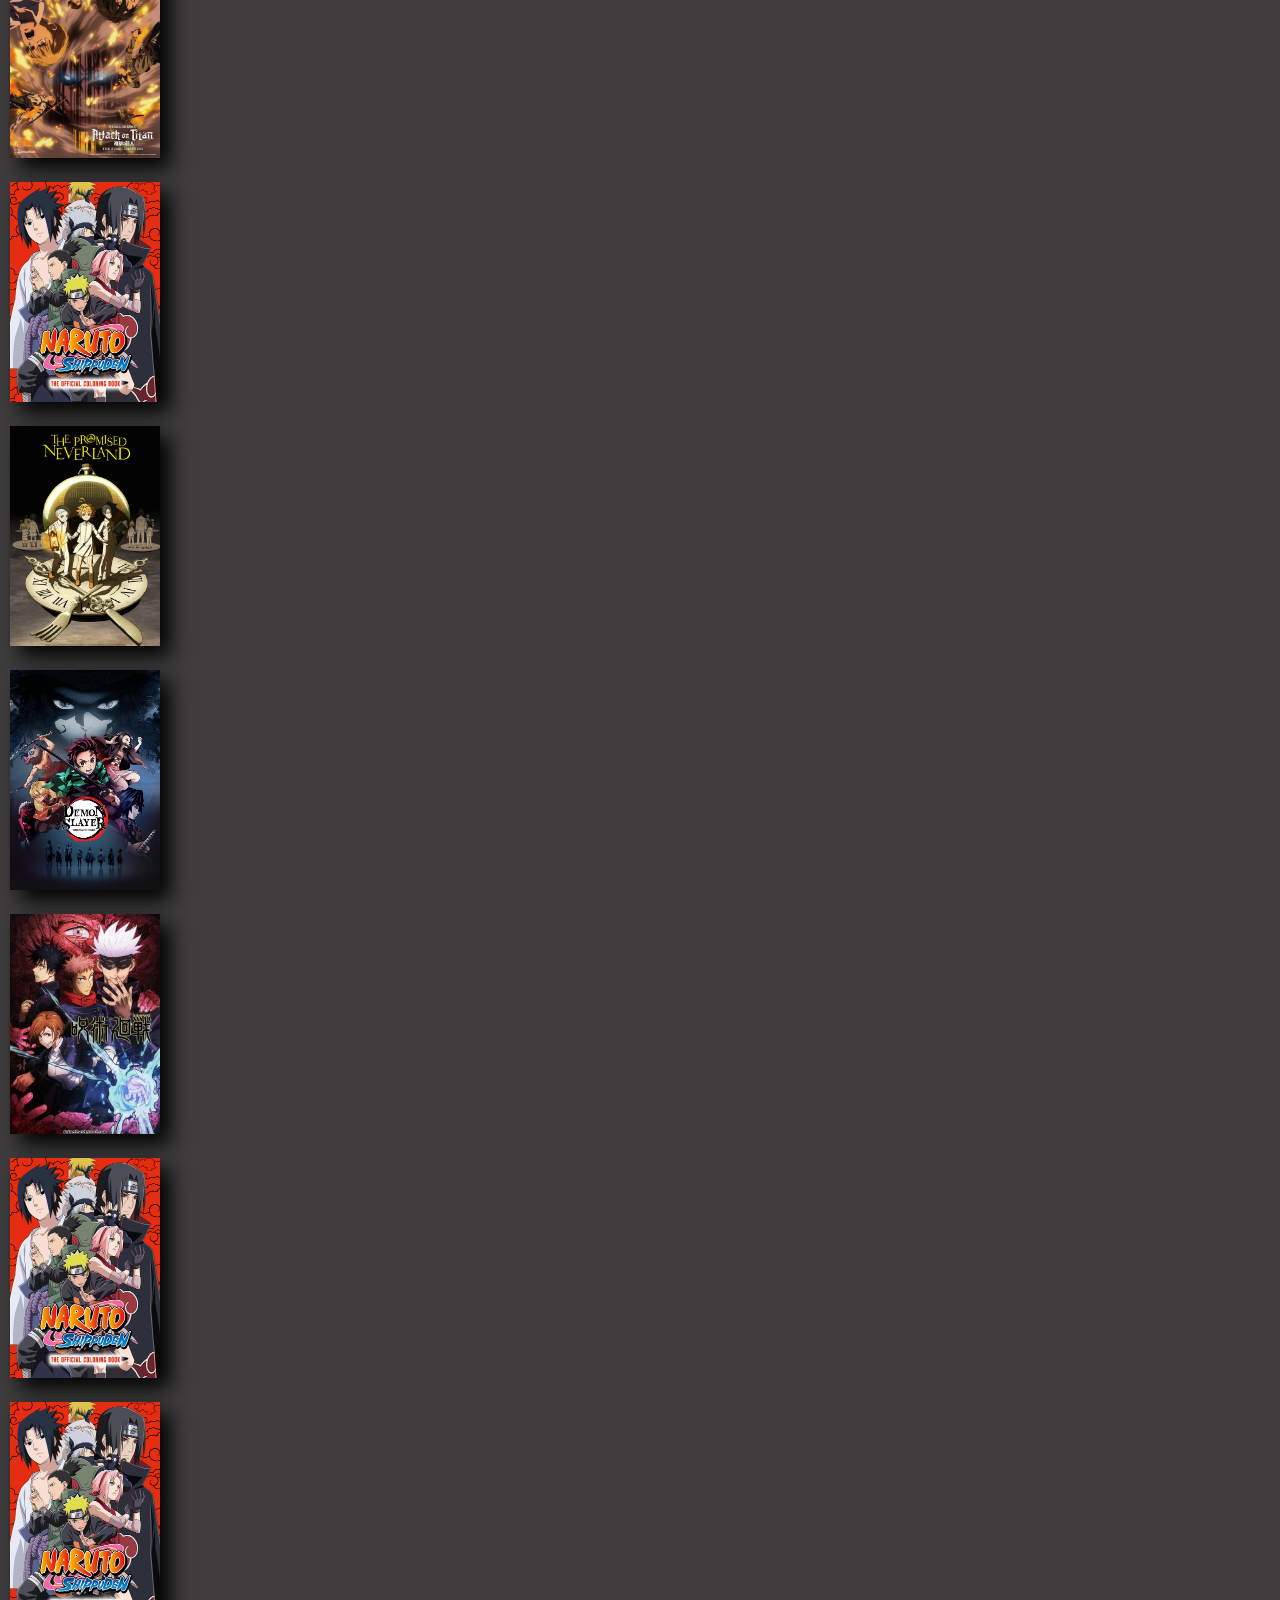
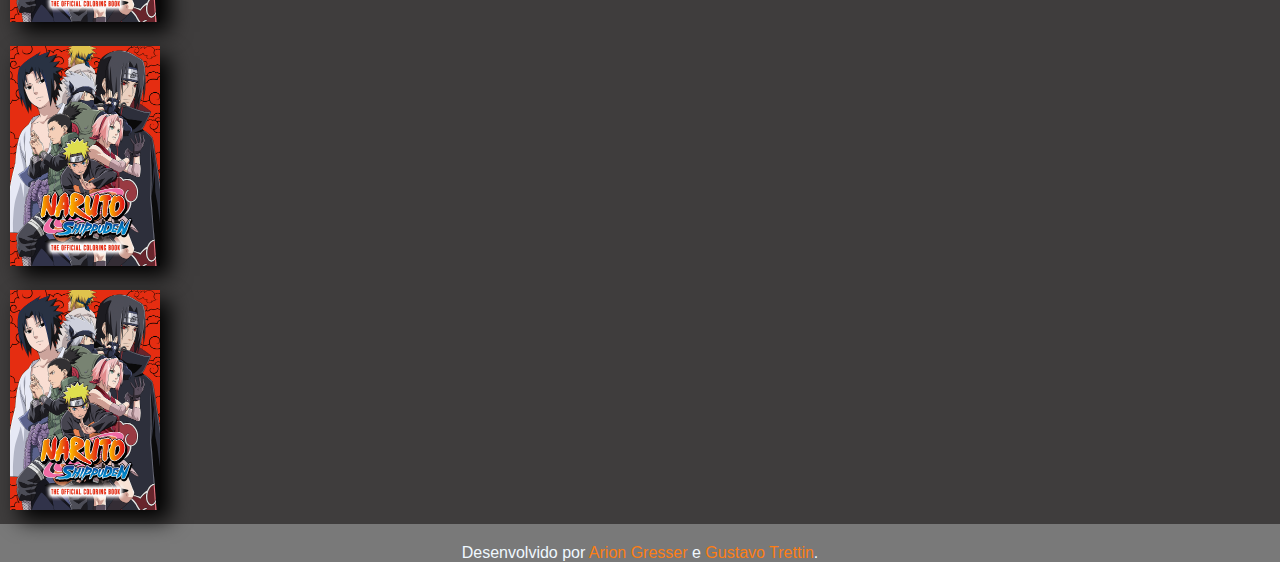
==== commit 0defc0d9: "Bug solved" ====
--- a/index.html
+++ b/index.html
@@ -143,6 +143,18 @@
             <img class="imagem" src="img/shippuden.jpg" alt="" />
           </a>
         </div>
+        <!-- ANIME 9 -->
+        <div class="col">
+          <a href="">
+            <img class="imagem" src="img/shippuden.jpg" alt="" />
+          </a>
+        </div>
+        <!-- ANIME 10 -->
+        <div class="col">
+          <a href="">
+            <img class="imagem" src="img/shippuden.jpg" alt="" />
+          </a>
+        </div>
       </div>
     </div>
     <!-- END LANÇAMENTOS DE HOJE -->
@@ -210,6 +222,18 @@
             <img class="imagem" src="img/shippuden.jpg" alt="" />
           </a>
         </div>
+        <!-- ANIME 9 -->
+        <div class="col">
+          <a href="">
+            <img class="imagem" src="img/shippuden.jpg" alt="" />
+          </a>
+        </div>
+        <!-- ANIME 10 -->
+        <div class="col">
+          <a href="">
+            <img class="imagem" src="img/shippuden.jpg" alt="" />
+          </a>
+        </div>
       </div>
     </div>
     <!-- END LANÇAMENTOS DE HOJE -->
@@ -221,7 +245,7 @@
 
   <footer class="bg-dark">
     <p>
-      Desenvolvido por <a href="">Arion Gresser</a> e <a href="">Gustavo Trettin</a>.
+      Desenvolvido por <a href="https://github.com/ArionGresser">Arion Gresser</a> e <a href="https://github.com/GustavoGT933">Gustavo Trettin</a>.
     </p>
   </footer>
 
--- a/css/style.css
+++ b/css/style.css
@@ -75,8 +75,8 @@
 
 /* IMAGES STYLE */
 .imagem {
-  width: 200px;
-  height: 280px;
+  width: 150px;
+  height: 220px;
   box-shadow: 10px 10px 20px rgb(0, 0, 0);
   margin: 10px;
 }
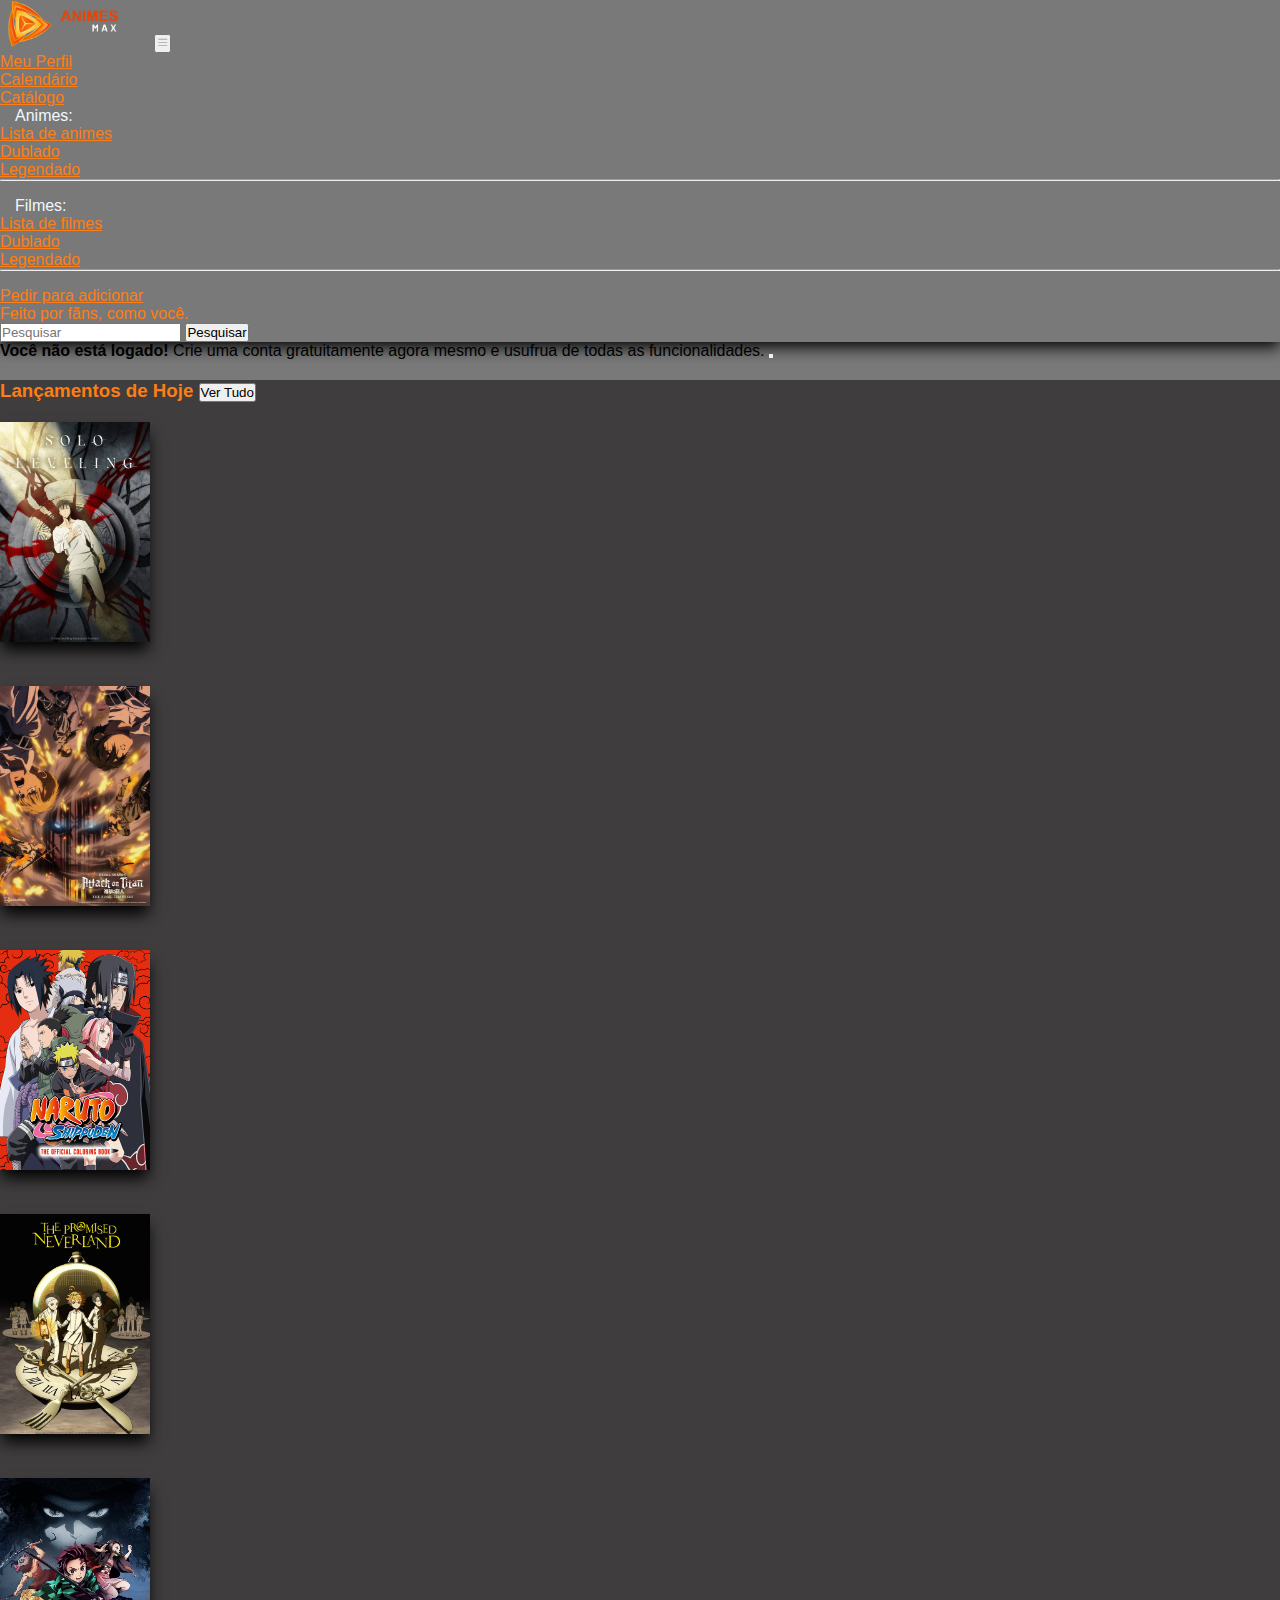
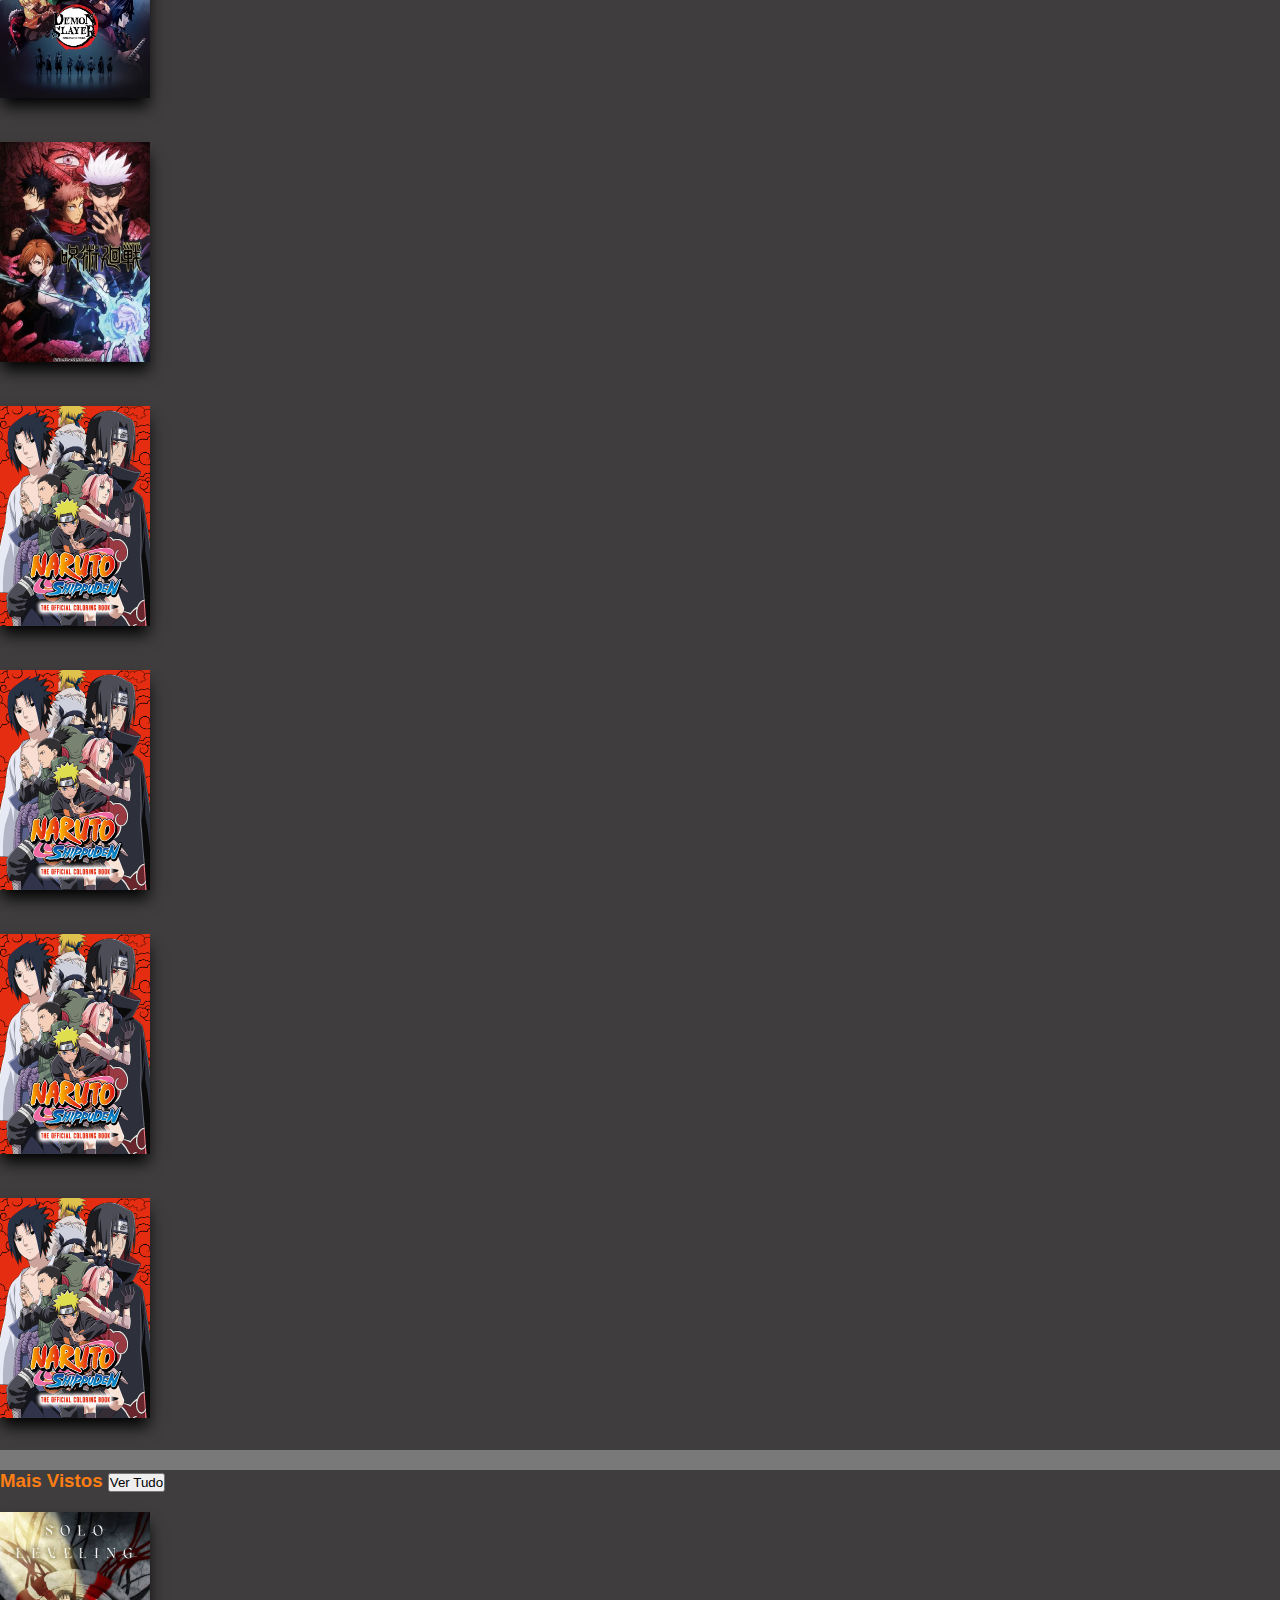
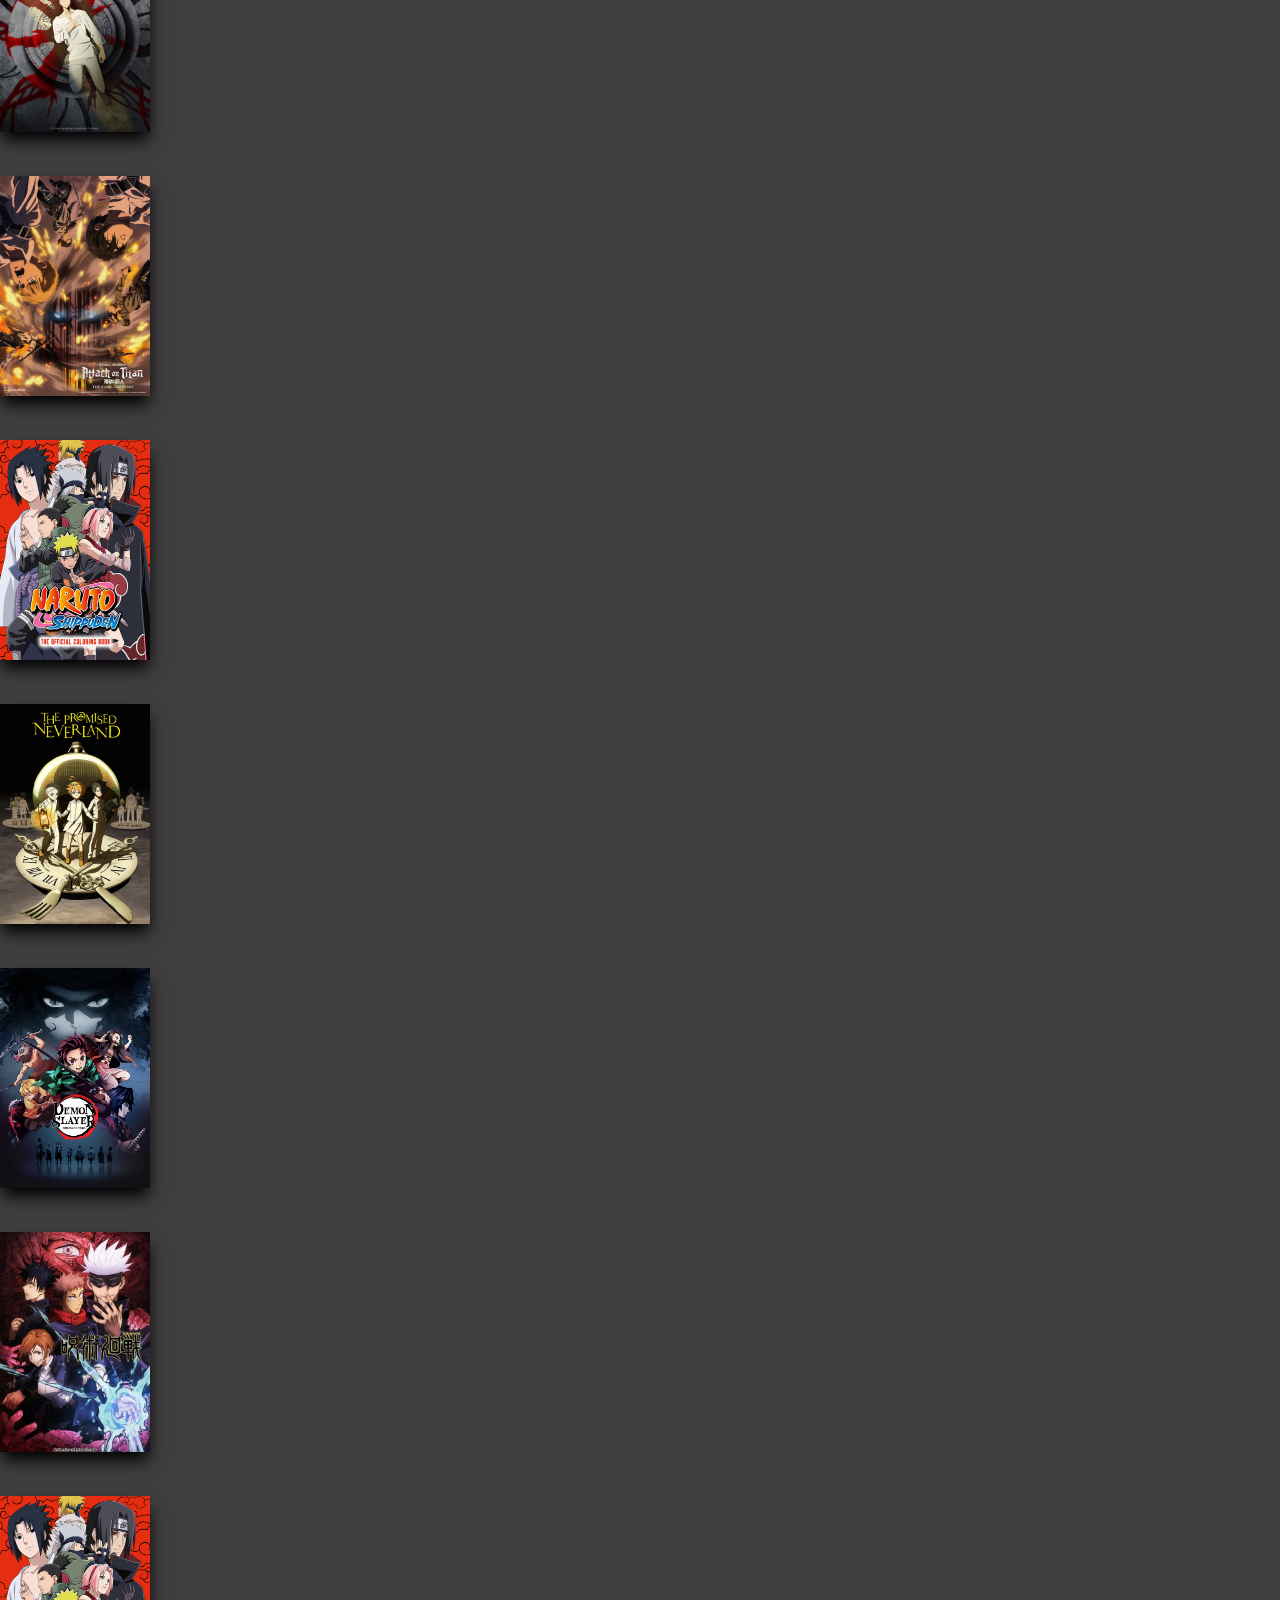
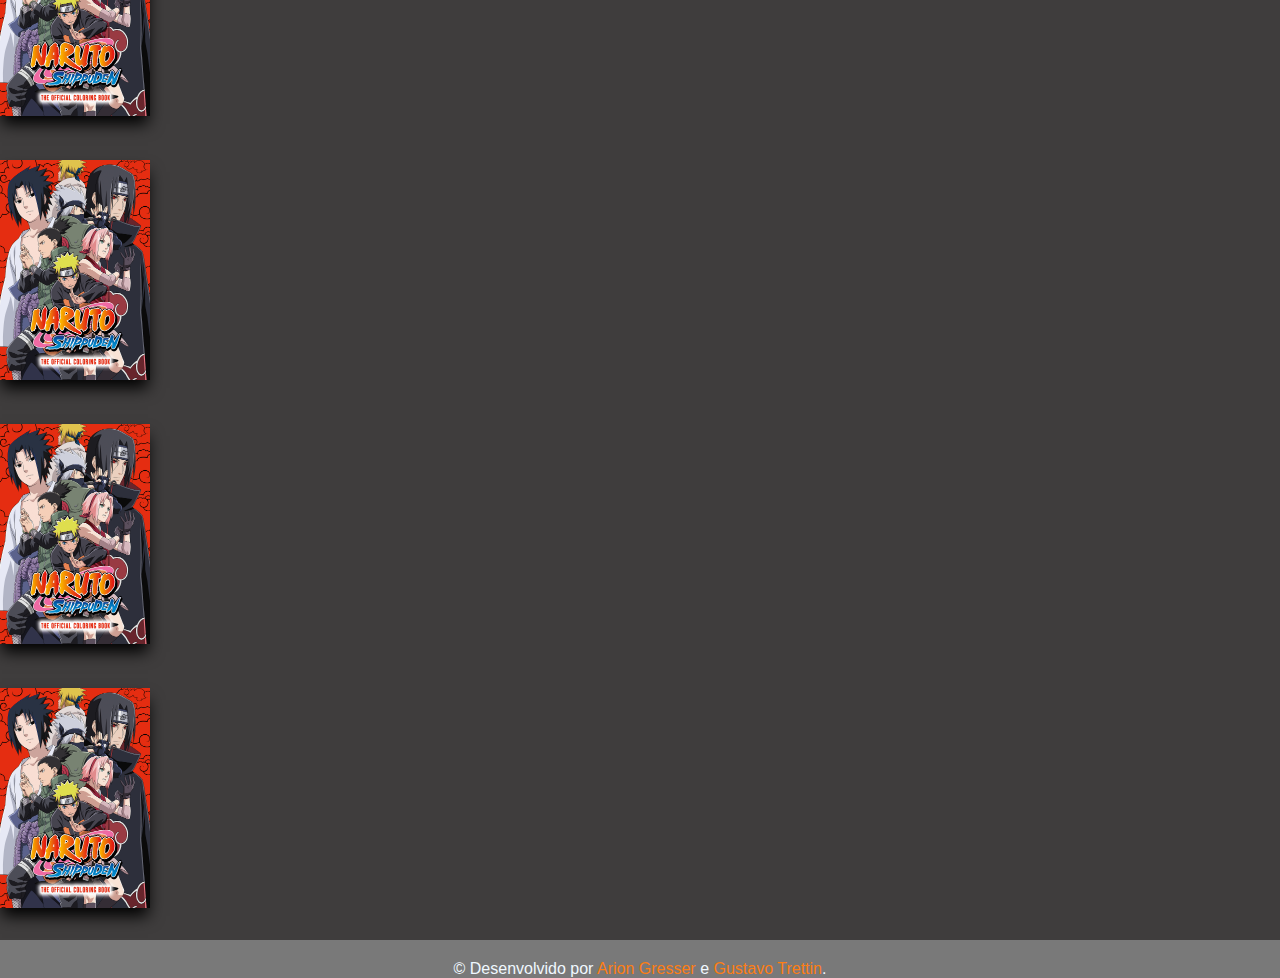
==== commit 97d11230: "subindo versão v0.04" ====
--- a/index.html
+++ b/index.html
@@ -158,10 +158,9 @@
       </div>
     </div>
     <!-- END LANÇAMENTOS DE HOJE -->
-    
-    
+
   </div>
-  
+
   <!-- END CONTAINER -->
   <!-- START CONTAINER 2 -->
   <div class="container">
@@ -237,17 +236,19 @@
       </div>
     </div>
     <!-- END LANÇAMENTOS DE HOJE -->
-    
-    
+
+
   </div>
-  
+
   <!-- END CONTAINER 2 -->
-
+  <!-- START FOOTER -->
   <footer class="bg-dark">
     <p>
-      Desenvolvido por <a href="https://github.com/ArionGresser">Arion Gresser</a> e <a href="https://github.com/GustavoGT933">Gustavo Trettin</a>.
+      &copy Desenvolvido por <a href="https://github.com/ArionGresser">Arion Gresser</a> e <a
+        href="https://github.com/GustavoGT933">Gustavo Trettin</a>.
     </p>
   </footer>
+  <!-- END FOOTER -->
 
 
   <!-------- BOOTSTRAP JS --------->
--- a/css/style.css
+++ b/css/style.css
@@ -7,6 +7,9 @@
 
 /* BODY STYLES */
 body {
+  justify-content: center;
+  align-items: center;
+  flex-wrap: wrap;
   font-family: "Poppins", sans-serif;
   background-color: rgb(121, 121, 121);
 }
@@ -63,40 +66,50 @@
 /* CONTENT STYLE */
 
 .container {
+  padding-bottom: 8px;
   margin-bottom: 20px;
   background-color: rgb(63, 61, 61);
 }
 
-.container h3{
+.container h3 {
   margin-top: 20px;
   color: #fd7e14;
 }
 
-
 /* IMAGES STYLE */
 .imagem {
+  position: relative;
+  display: inline-block;
   width: 150px;
   height: 220px;
-  box-shadow: 10px 10px 20px rgb(0, 0, 0);
-  margin: 10px;
+  /* box-shadow: 10px 10px 20px rgb(0, 0, 0); */
+  box-shadow: 0 10px 15px -2px rgb(0, 0, 0);
+  margin-top: 20px;
+  margin-bottom: 20px;
+  transition: 0.8s;
 }
 
+.imagem:hover {
+  transition: 0.8s;
+  transform: scale(1.2, 1.2);
+  box-shadow: 0 10px 15px 2px rgb(0, 0, 0);
+}
 
 /* FOOTER */
 
-footer{
+footer {
   text-align: center;
 }
 
-footer p{
+footer p {
   color: aliceblue;
 }
 
-footer a{
+footer a {
   text-decoration: none;
   color: #fd7e14;
 }
 
-footer a:hover{
+footer a:hover {
   color: #9b4d0d;
 }
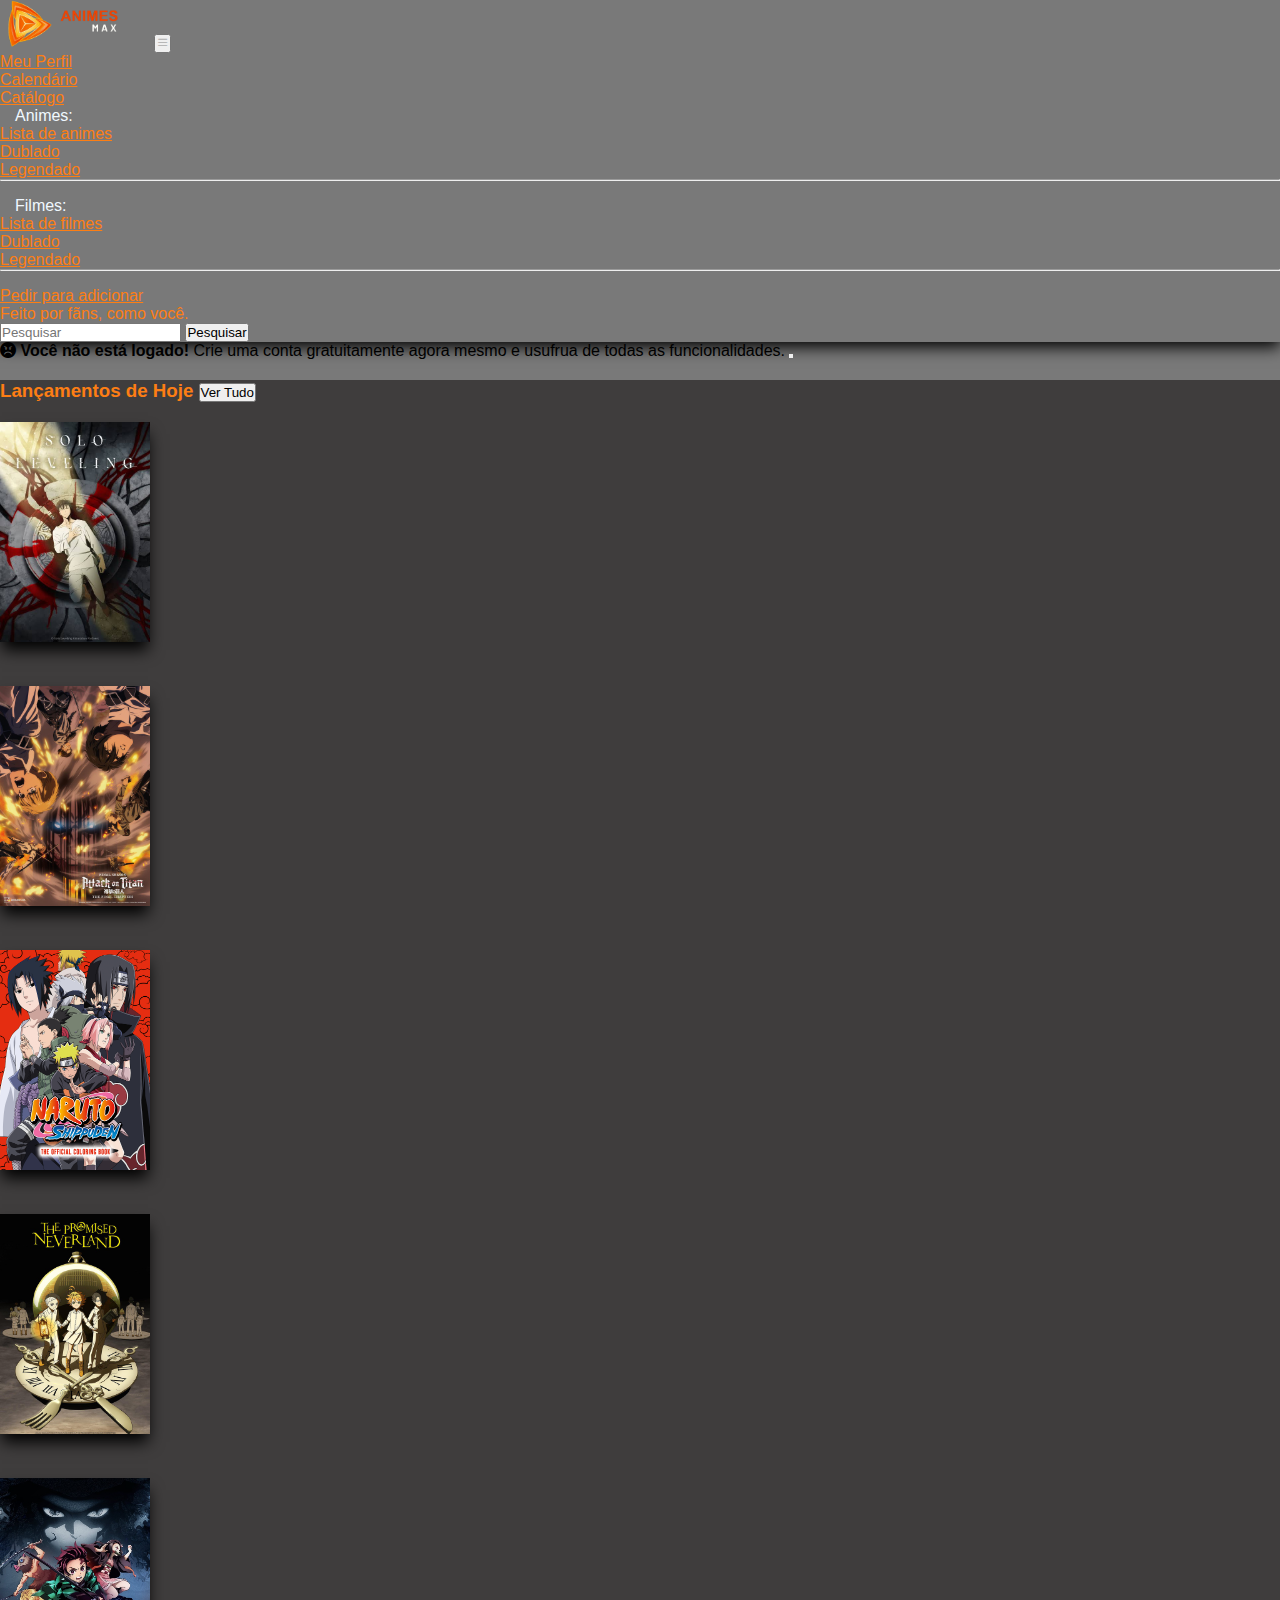
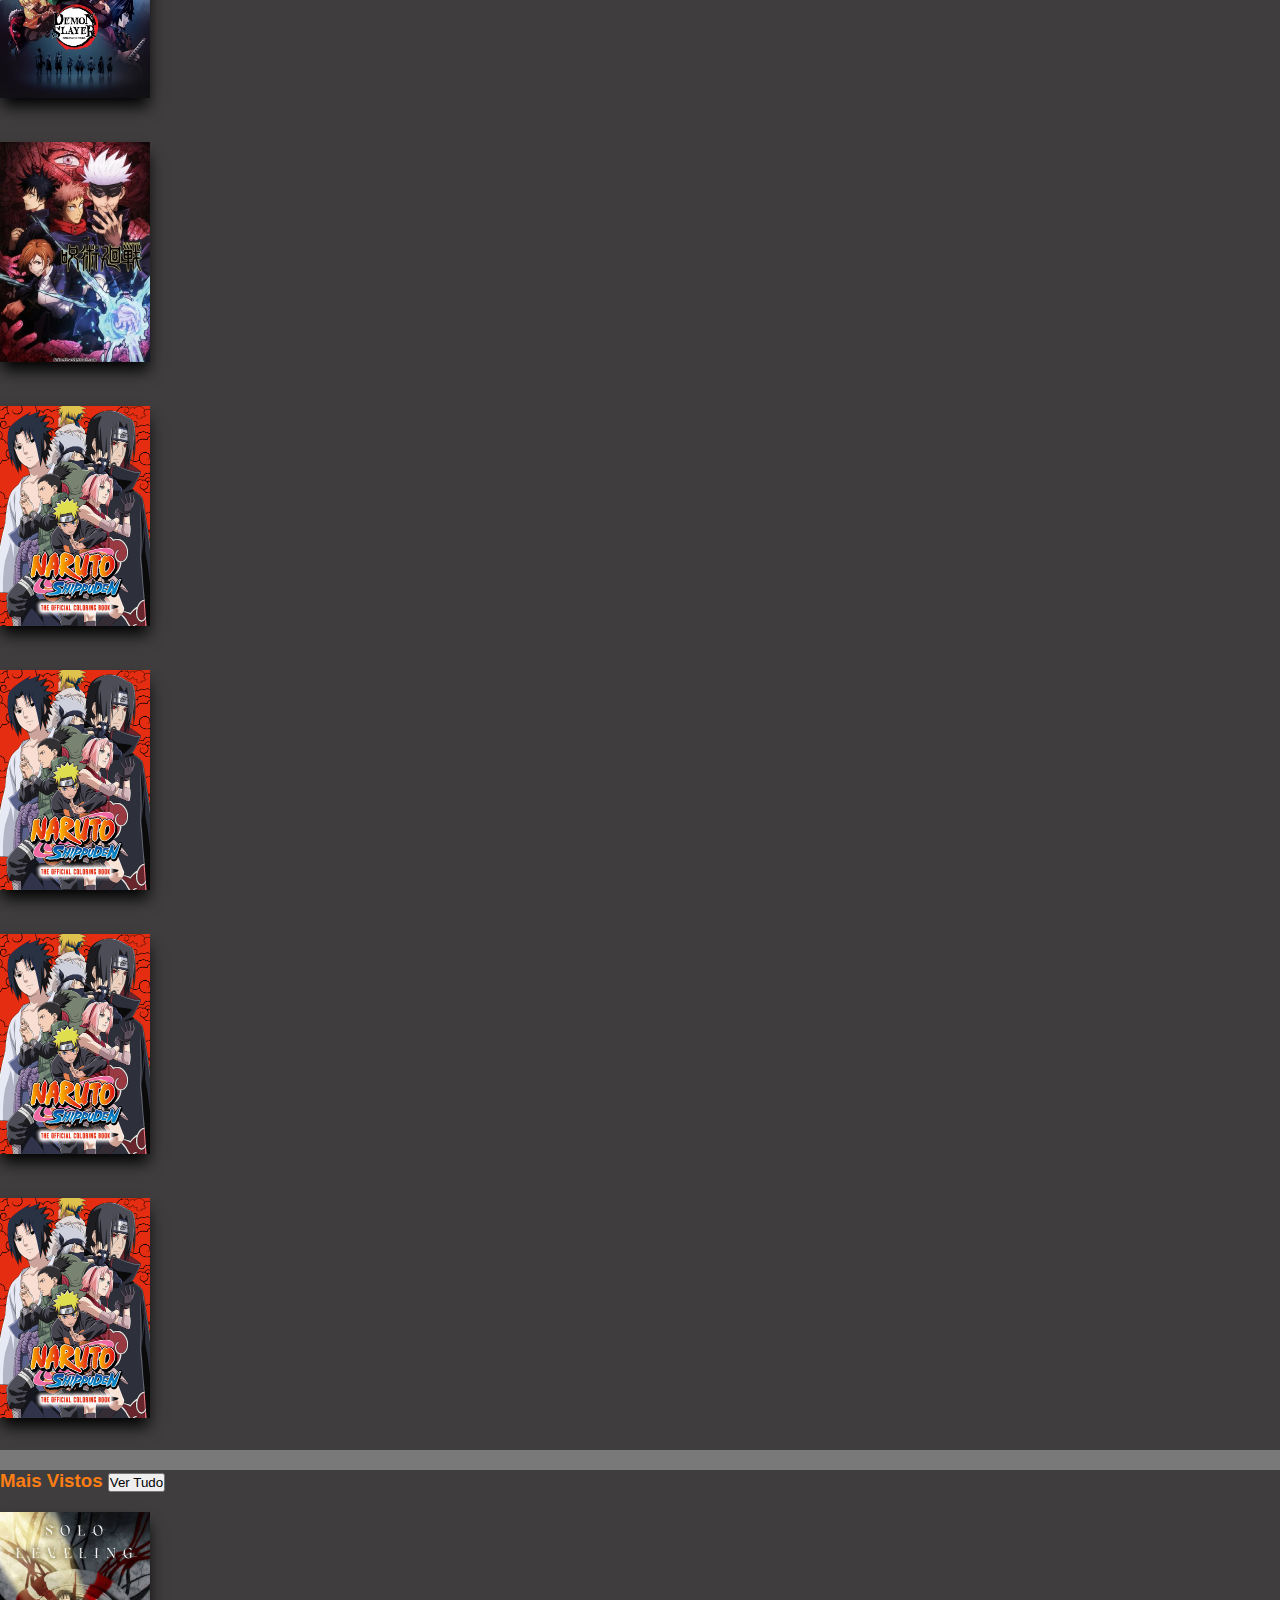
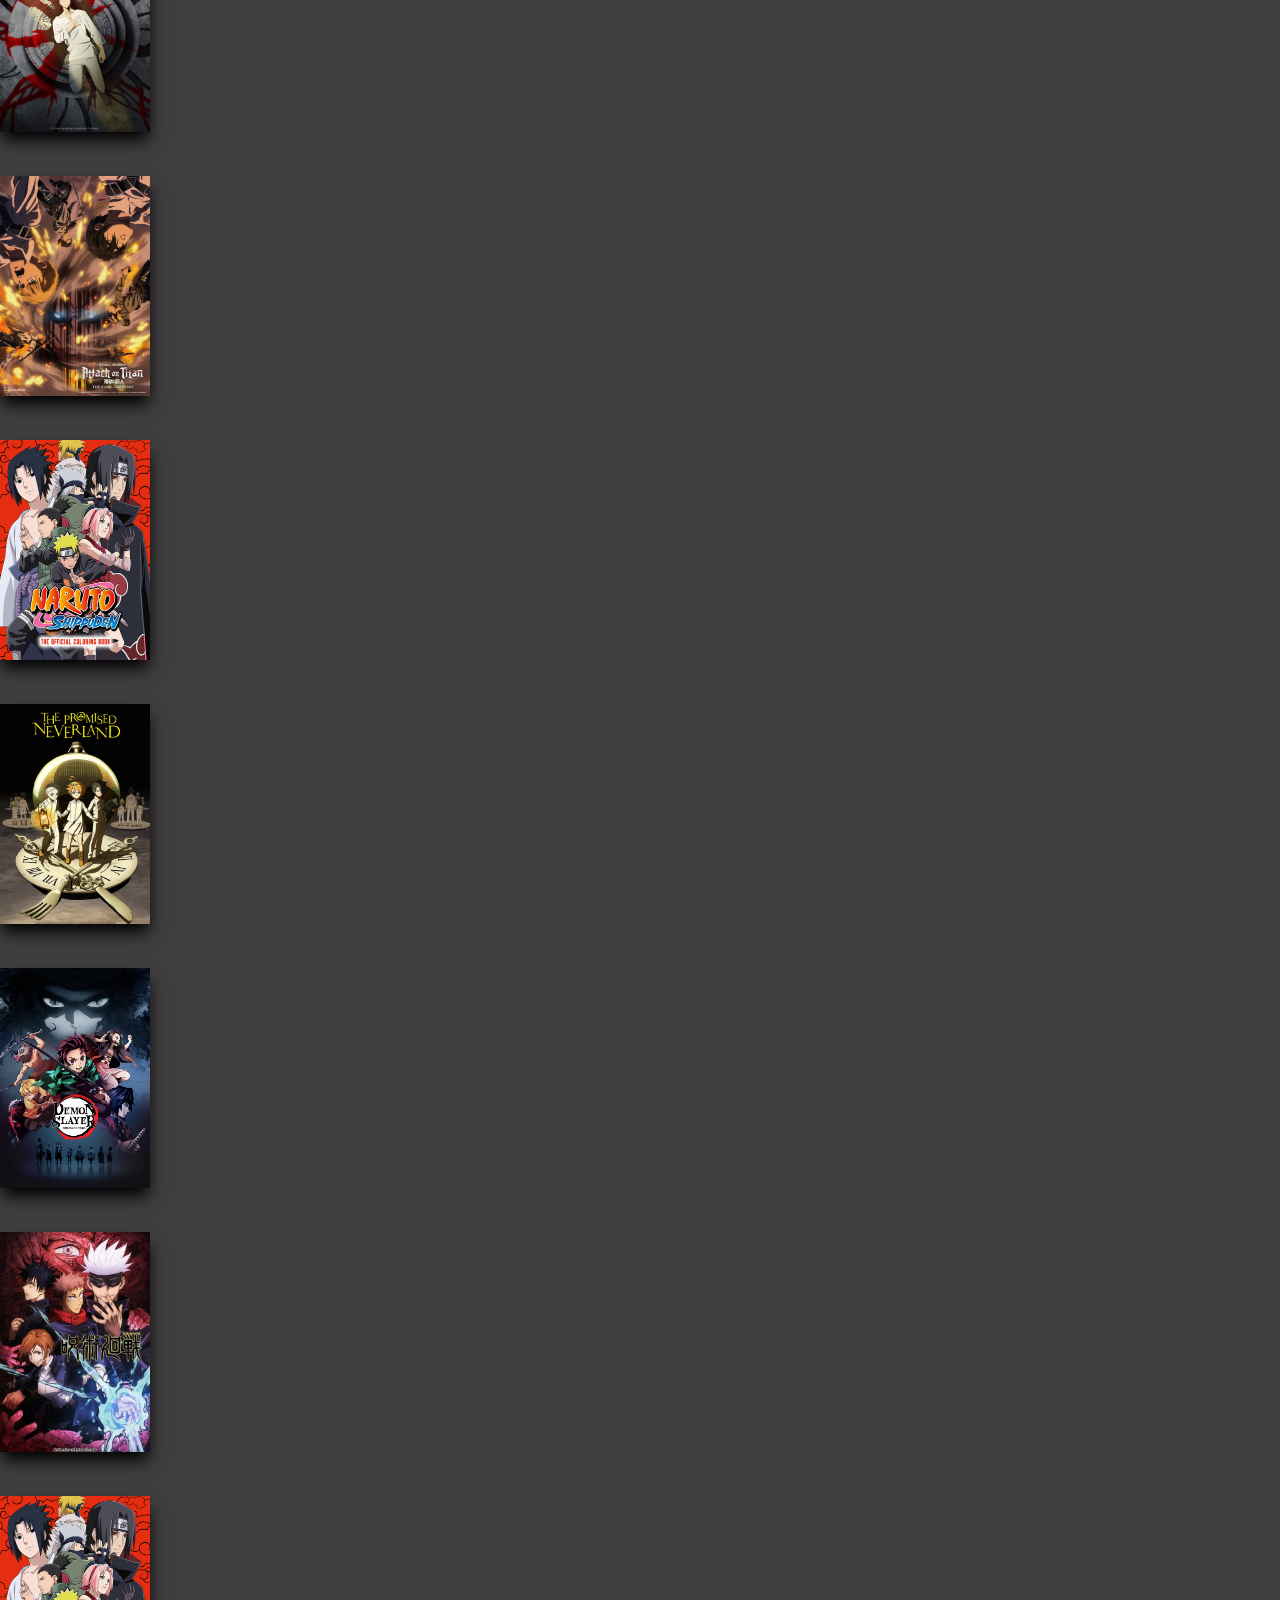
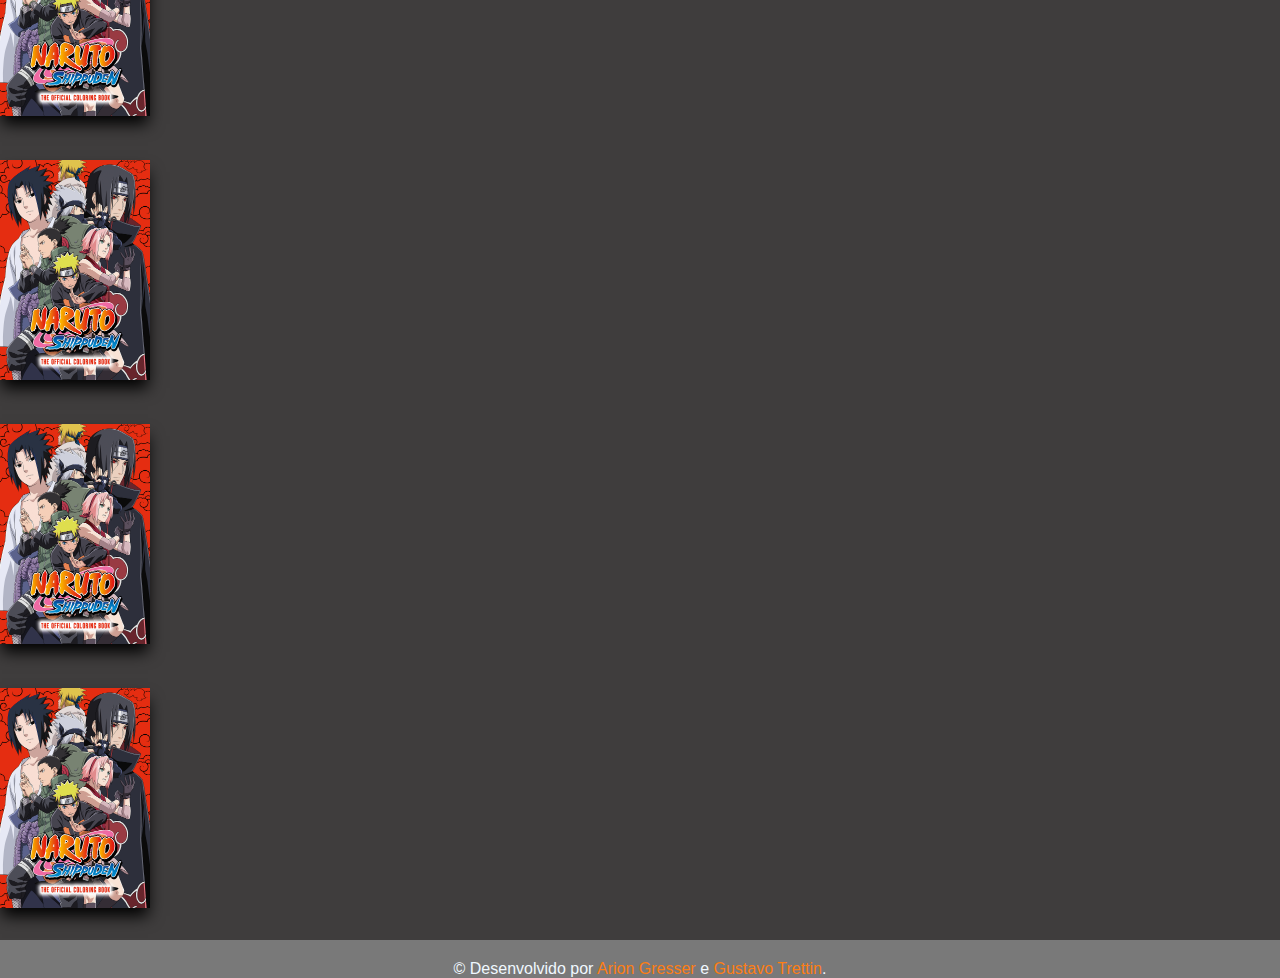
==== commit 979c1458: "subindo versão v0.04" ====
--- a/index.html
+++ b/index.html
@@ -32,7 +32,7 @@
         <div class="collapse navbar-collapse" id="navbarSupportedContent">
           <ul class="navbar-nav me-auto mb-2 mb-lg-0">
             <li class="nav-item">
-              <a class="nav-link" aria-current="page" href="#">Meu Perfil</a>
+              <a class="nav-link" aria-current="page" href="profile.html">Meu Perfil</a>
             </li>
             <li class="nav-item">
               <a class="nav-link" href="#">Calendário</a>
@@ -80,7 +80,7 @@
   <!-- END HEADER -->
   <!-- ALERT OR AD AREA -->
   <div class="alert alert-danger alert-dismissible fade show" role="alert">
-    <strong>Você não está logado!</strong> Crie uma conta gratuitamente agora mesmo e usufrua de todas as
+    <strong> <i class="bi bi-emoji-angry-fill"></i> Você não está logado!</strong> Crie uma conta gratuitamente agora mesmo e usufrua de todas as
     funcionalidades.
     <button type="button" class="btn-close" data-bs-dismiss="alert" aria-label="Close"></button>
   </div>
--- a/css/style.css
+++ b/css/style.css
@@ -49,6 +49,10 @@
 }
 .nav-link:hover {
   color: #9b4d0d;
+}
+
+.active{
+color: #9b4d0d;
 }
 
 .itemcolor {
